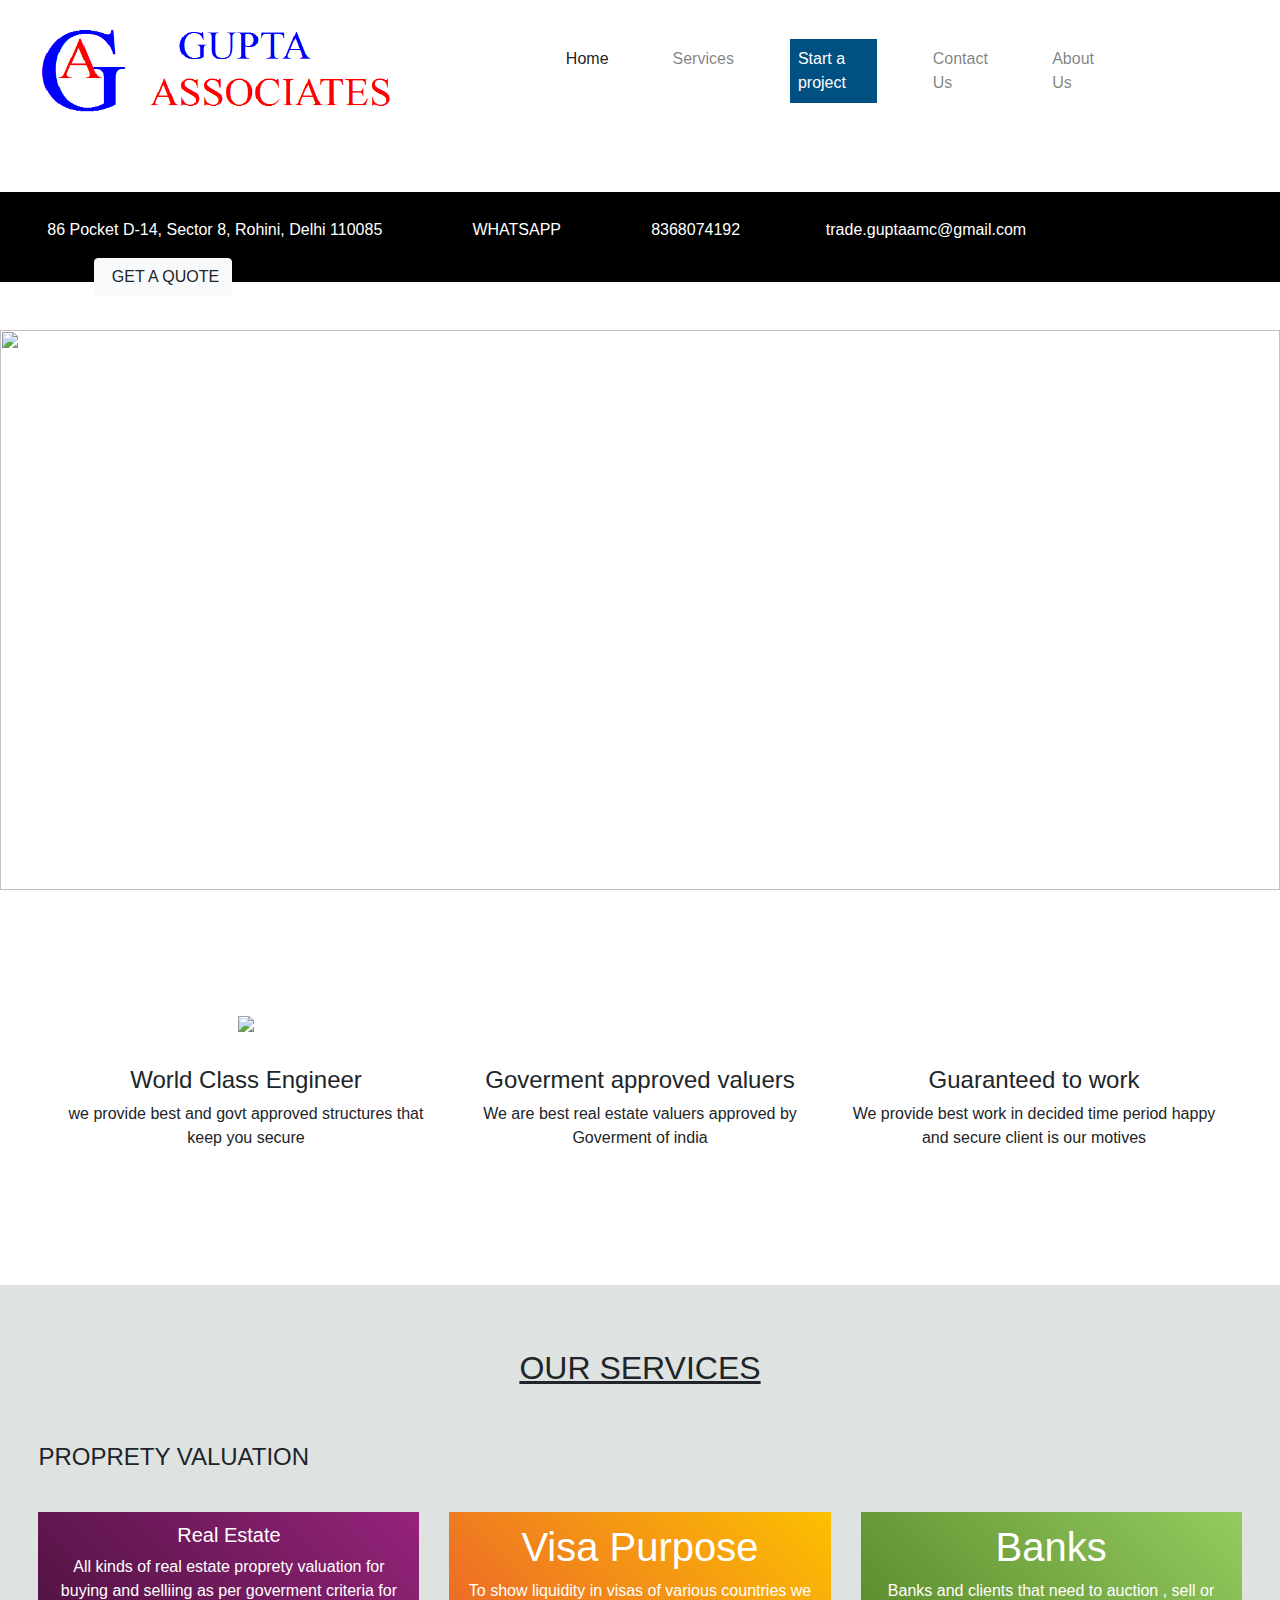
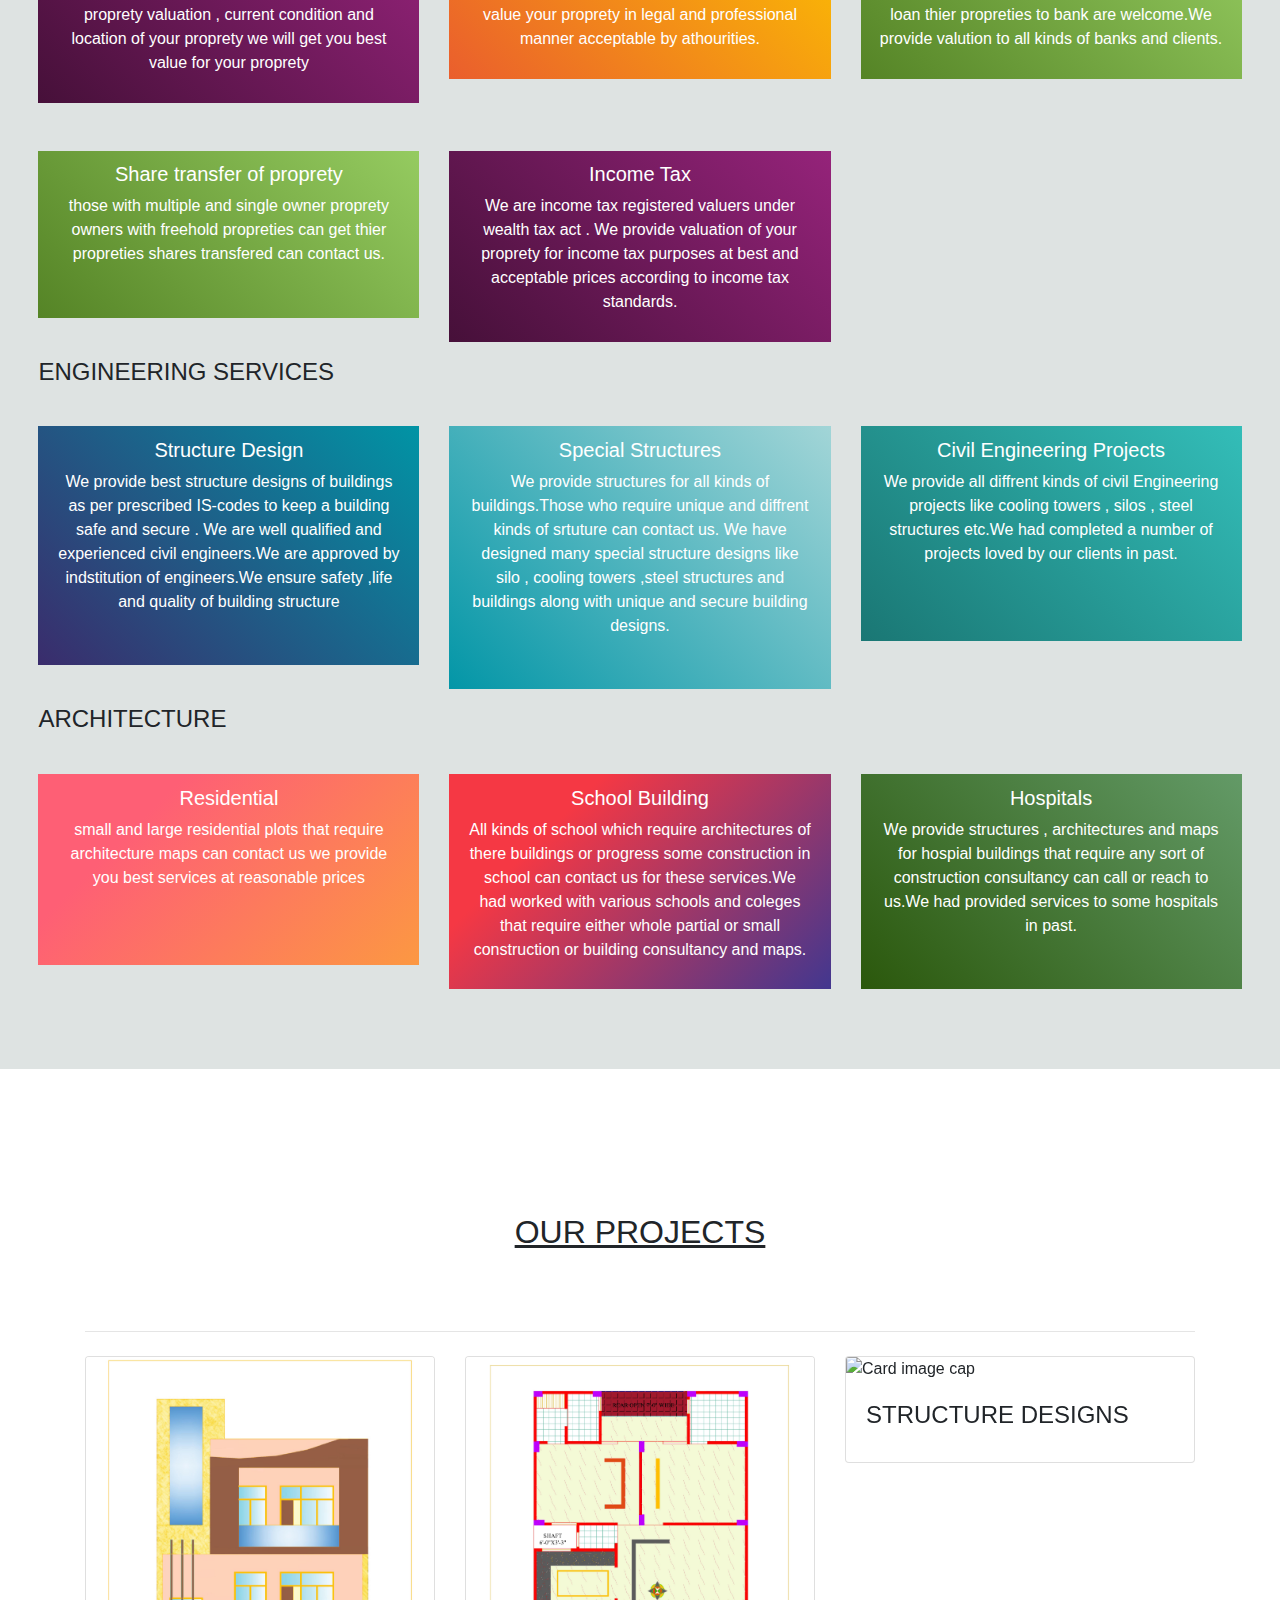
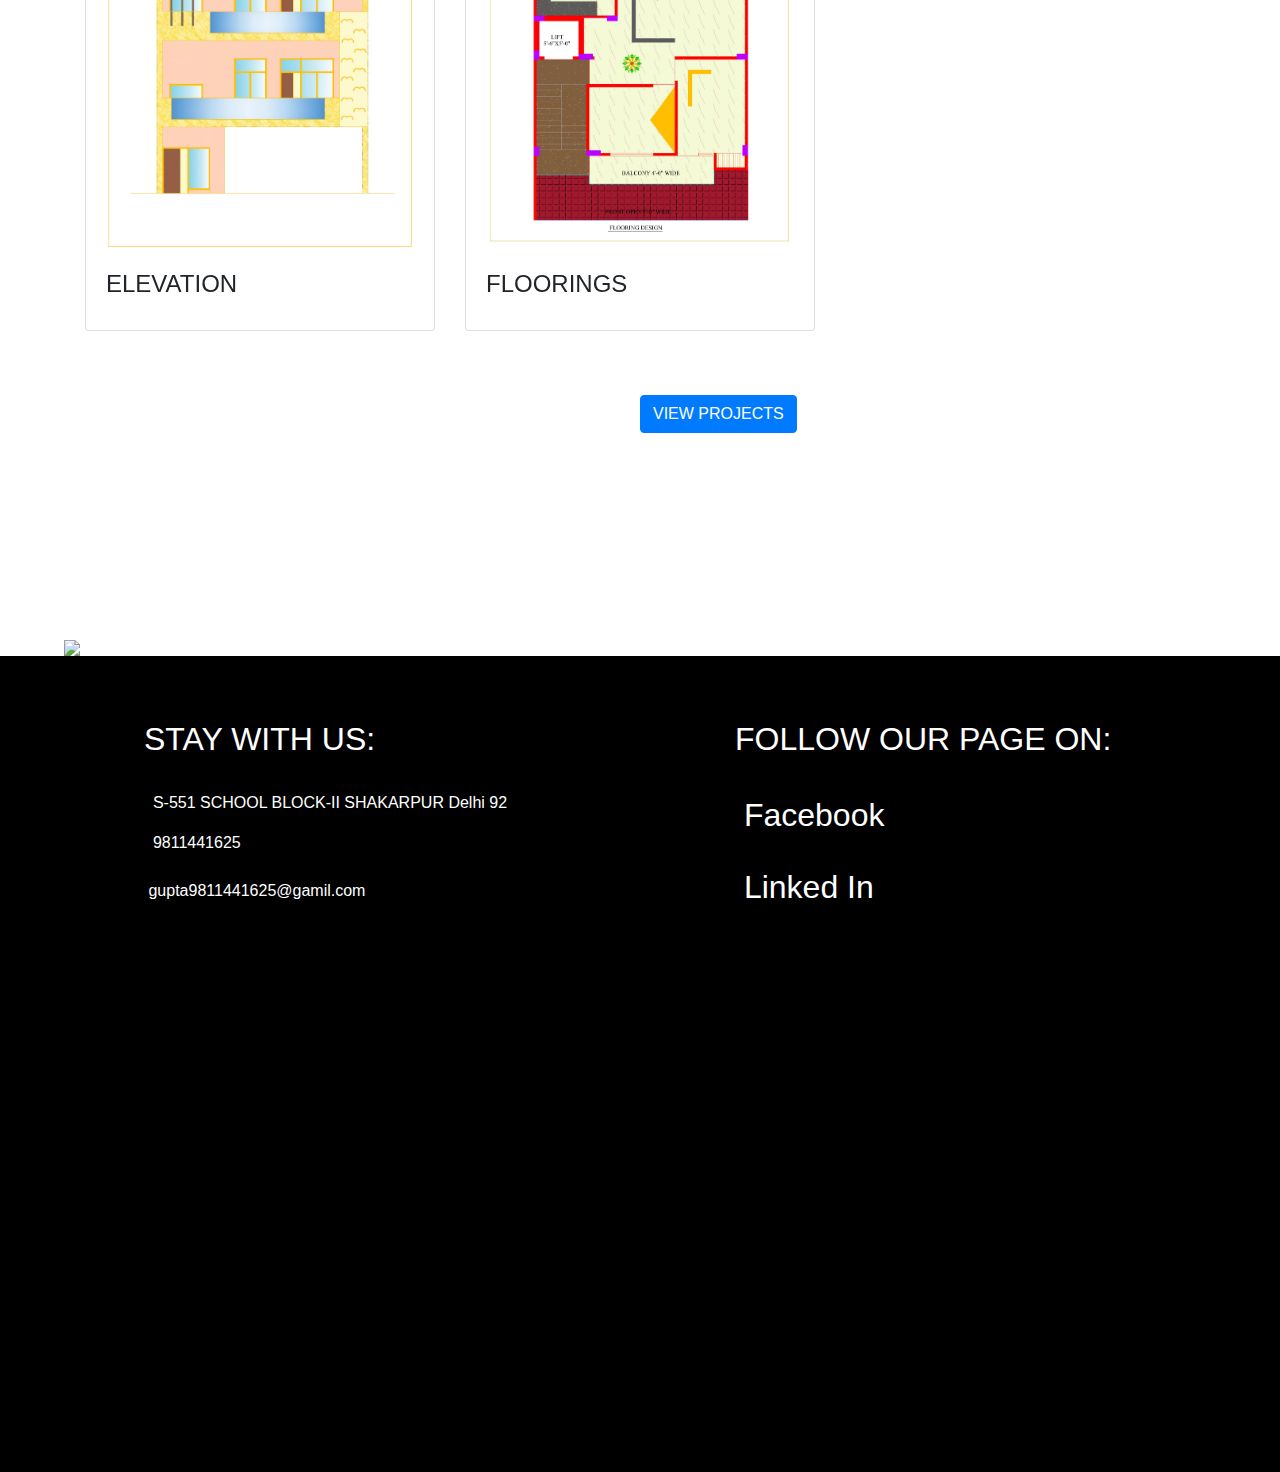
==== index.html @ 9660b0c0 "add files" ====
<!DOCTYPE html>
<html lang="en" dir="ltr">

<head>
  <meta charset="utf-8">
  <meta name="viewport" content="width=device-width, initial-scale=1, shrink-to-fit=no">
  <title>Valuers , Architect and Engineer - Gupta Associates</title>
  <meta name="title" content="PROPERTY VALUER, PROPERTY VALUATION SERVICE, PROPERTY ASSESSMENT, VALUER VALUATION, GOVERNMENT APPROVED VALUER, GOVERNMENT APPROVED PROPERTY VALUER, VALUATION SERVICE, PROPERTY VALUER IN DELHI, VALUATION SERVICE FOR IMMOVABLE PROPERTY, PROPERTY VALUER IN DELHI NCR, PROPERTY VALUER IN DELHI,property valuer for visa purpose, PROPERTY VALUER IN GAZIABAD, PROPERTY VALUER IN NOIDA, HOW TO DO PROPERTY VALUATION, HOW TO EVALUATE PROPERTY, HOW TO GET PROPERTY EVALUATED, HOW TO GET PROPERTY VALUED, HOW TO GET PROPERTY VALUATED PROPERTY VALUER IN NOIDA | HOW TO DO PROPERTY VALUATION | HOW TO EVALUATE PROPERTY | HOW TO GET PROPERTY EVALUATED | HOW TO GET PROPERTY VALUED | HOW TO GET PROPERTY VALUATED | Business valuation | commercial valuations | Company valuation | Home valuation | House appraisal | House valuation | House values | Land valuation | property valuation | REAL STATE APPRAISER | CIVIL ENGINEERS | ARCHITECTES IN DELHI | ARCHITECTS IN GAZIABAD | CIVIL ENGINEER SERVICES | ARCHITECT IN DELHI NCR | CIVIL ENGINEERS IN DELHI" />
  <meta name="description" content="we provide property valuation , architect and engineering for all types of buildings and service to all type of clients | civil engineers in delhi ncr | property valuers in delhi | real estate appraisers in delhi | architects| property valuers in gaziabad">
  <meta name=”robots” content="index, follow">
  <!---bootstrap--->
  <link rel="stylesheet" href="css/guptaasso.css">
  <link rel="stylesheet" href="https://stackpath.bootstrapcdn.com/bootstrap/4.4.1/css/bootstrap.min.css"
    integrity="sha384-Vkoo8x4CGsO3+Hhxv8T/Q5PaXtkKtu6ug5TOeNV6gBiFeWPGFN9MuhOf23Q9Ifjh" crossorigin="anonymous">
  <script defer src="https://use.fontawesome.com/releases/v5.0.7/js/all.js"></script>
</head>

<body>
  <!---navbar --->
  <section>
    <nav class="navbar navbar-expand-lg navbar-light navbar-fixed-top" id="nav-custom">
      <span class="navbar-brand" href="#">
        <img src="images/logos.png" class="logo" alt="gupta associates">&nbsp &nbsp &nbsp &nbsp &nbsp &nbsp&nbsp&nbsp&nbsp
        <button class="navbar-toggler" type="button" data-toggle="collapse" data-target="#navbarNav"
          aria-controls="navbarNav" aria-expanded="false" aria-label="Toggle navigation">
          <span class="navbar-toggler-icon"></span>
        </button>
      </span>
      <div class="collapse navbar-collapse" id="navbarNav">
        <ul class="navbar-nav ml-auto">
          <li class="nav-item active">
            <a class="nav-link" href="#">Home <span class="sr-only">(current)</span></a>
          </li>
          <li class="nav-item">
            <a class="nav-link" href="#services">Services</a>
          </li>
          <li class="nav-item">
            <a class="nav-link" style="background-color:#005082; color:white" href="contact.html">Start a project</a>
          </li>
          <li class="nav-item">
            <a class="nav-link" href="#contact">Contact Us</a>
          </li>
          <li class="nav-item">
            <a class="nav-link" href="#">About Us</a>
          </li>
        </ul>
      </div>
  </section>
  <!---contacter--->
  <section id="fn">
    <div class="ladg">
      <a href="https://www.google.com/maps/dir//%2728.6285274,77.2774813%27">
        <p><i class="fas fa-map-marker-alt fa-2x"></i>&nbsp 86 Pocket D-14, Sector 8, Rohini, Delhi 110085</p>
      </a>
      <a href="https://api.whatsapp.com/send?phone=8368074192&text=">
        <p><i class="fab fa-whatsapp fa-2x"></i>&nbsp WHATSAPP</p>
      </a>
      <a href="tel:8368074192">
        <p><i class="fas fa-phone fa-2x"></i> &nbsp 8368074192</p>
      </a>
      <a href="mailto:trade.guptaamc@gmail.com">
        <p><i class="fas fa-envelope fa-2x"></i> &nbsptrade.guptaamc@gmail.com</p>
      </a>
      <a href="contact.html">
        <p><span class="fnget"><button class="btn btn-light" type="button"><i class="fab fa-telegram-plane fa-2x"></i>
              &nbspGET A QUOTE</button></span></p>
      </a>
    </div>
  </section>
  <!---title-slider--->
  <section class="sliding">
    <div id="carouselExampleIndicators" class="carousel slide" data-ride="carousel">
      <ol class="carousel-indicators">
        <li data-target="#carouselExampleIndicators" data-slide-to="0" class="active"></li>
        <li data-target="#carouselExampleIndicators" data-slide-to="1"></li>
        <li data-target="#carouselExampleIndicators" data-slide-to="2"></li>
      </ol>
      <div class="carousel-inner">
        <div class="carousel-item active">
          <img src="https://wallpapercave.com/wp/wp2003540.jpg" class="slide-img" alt="">
        </div>
        <div class="carousel-item">
          <img src="https://wallpapercave.com/wp/wp2003543.jpg" class="slide-img" alt="">
        </div>
        <div class="carousel-item">
          <img
            src="https://images.pexels.com/photos/323780/pexels-photo-323780.jpeg?auto=compress&cs=tinysrgb&dpr=2&h=650&w=940"
            class="slide-img" alt="">
        </div>
      </div>
      <a class="carousel-control-prev" href="#carouselExampleIndicators" role="button" data-slide="prev">
        <span class="carousel-control-prev-icon" aria-hidden="true"></span>
        <span class="sr-only">Previous</span>
      </a>
      <a class="carousel-control-next" href="#carouselExampleIndicators" role="button" data-slide="next">
        <span class="carousel-control-next-icon" aria-hidden="true"></span>
        <span class="sr-only">Next</span>
      </a>
    </div>
  </section>
  <!---fetures--->
  <section id="features">
    <div class="row">
      <div class="col-lg-4 col-sm-12  feature-box ">
        <h4><img
            src="https://cdn0.iconfinder.com/data/icons/construction-and-maintenance-3/50/Engineer-41-128.png" /><br /><br />World
          Class Engineer</h4>
        <p>we provide best and govt approved structures that keep you secure</p>
      </div>
      <div class="col-lg-4 col-sm-12 feature-box">
        <h4><i class="far fa-sticky-note fa-5x"></i><br /><br />Goverment approved valuers</h4>
        <p>We are best real estate valuers approved by Goverment of india</p>
      </div>
      <div class="col-lg-4 col-sm-12 feature-box">
        <h4><span class="icon fas fa-bullseye fa-5x"></span><br /><br />Guaranteed to work</h4>
        <p>We provide best work in decided time period happy and secure client is our motives</p>
      </div>
    </div>
  </section>
  <!---services--->
  <section id="services">
    <a name="services"><u>
        <h2>OUR SERVICES</h2>
      </u><br><br></a>
    <h4 style="text-align:left;">PROPRETY VALUATION</h4>
    <div class="row">
      <div class="col-lg-4 col-md-6 col-sm-12">
        <div class="rc" style="background-image: linear-gradient(45deg, #461039 0%, #95237a 100%);">
          <h5>Real Estate</h5>
          <p>
            All kinds of real estate proprety valuation for buying and selliing as per goverment criteria for proprety
            valuation , current condition and location of your proprety we will get you best value for your proprety
          </p>
        </div>
      </div>
      <div class="col-lg-4 col-md-6 col-sm-12">
        <div class="rc" style="background-image: linear-gradient(45deg, #ea5e2d 0%, #fcc001 100%);">
          <h1>Visa Purpose</h1>
          <p>
            To show liquidity in visas of various countries we value your proprety in legal and professional manner
            acceptable by athourities.
          </p>
        </div>
      </div>
      <div class="col-lg-4 col-md-6 col-sm-12">
        <div class="rc" style="background-image: linear-gradient(45deg, #558426 0%,#95cb60 100%);">
          <h1>Banks</h1>
          <p>
            Banks and clients that need to auction , sell or loan thier propreties to bank are welcome.We provide
            valution to all kinds of banks and clients.
          </p>
        </div>
      </div>
      <div class="col-lg-4 col-md-6 col-sm-12">
        <div class="rc" style="background-image: linear-gradient(45deg, #558426 0%,#95cb60 100%);">
          <h5>Share transfer of proprety</h5>
          <p>
            those with multiple and single owner proprety owners with freehold propreties can get thier propreties
            shares transfered can contact us.<br /><br />
          </p>
        </div>
      </div>
      <div class="col-lg-4 col-md-6 col-sm-12">
        <div class="rc" style="background-image: linear-gradient(45deg, #461039 0%, #95237a 100%);">
          <h5>Income Tax</h5>
          <p>
            We are income tax registered valuers under wealth tax act . We provide valuation of your proprety for income
            tax purposes at best and acceptable prices according to income tax standards.
          </p>
        </div>
      </div>
    </div>
    <h4 style="text-align:left;">ENGINEERING SERVICES</h4>
    <div class="row">
      <div class="col-lg-4 col-md-6 col-sm-12">
        <div class="rc" style="background-image: linear-gradient(45deg, #3a2c6c 0%,#0194a5 100%);">
          <h5>Structure Design</h5>
          <p>
            We provide best structure designs of buildings as per prescribed IS-codes to keep a building safe and secure
            . We are well qualified and experienced civil engineers.We are approved by indstitution of engineers.We
            ensure safety ,life and quality of building structure<br /><br>
          </p>
        </div>
      </div>
      <div class="col-lg-4 col-md-6 col-sm-12">
        <div class="rc" style="background-image: linear-gradient(45deg, #0396a7 0%,#a2d5d7 100%);">
          <h5>Special Structures</h5>
          <p>
            We provide structures for all kinds of buildings.Those who require unique and diffrent kinds of srtuture can
            contact us. We have designed many special structure designs like silo , cooling towers ,steel structures and
            buildings along with unique and secure building designs.<br /><br />
          </p>
        </div>
      </div>
      <div class="col-lg-4 col-md-6 col-sm-12">
        <div class="rc" style="background-image: linear-gradient(45deg, #1a7774 0%,#33bdb8 100%);">
          <h5> Civil Engineering Projects</h5>
          <p>
            We provide all diffrent kinds of civil Engineering projects like cooling towers , silos , steel structures
            etc.We had completed a number of projects loved by our clients in past.<br /><br /><br />
          </p>
        </div>
      </div>
    </div>
    <h4 style="text-align:left;">ARCHITECTURE</h4>
    <div class="row ser">
      <div class="col-lg-4 col-md-6 col-sm-12">
        <div class="rc" style="background-image: linear-gradient(315deg, #fc9842 0%, #fe5f75 74%);">
          <h5>Residential</h5>
          <p>
            small and large residential plots that require architecture maps can contact us we provide you best services
            at reasonable prices<br /><br /><br>
          </p>
        </div>
      </div>
      <div class="col-lg-4 col-md-6 col-sm-12">
        <div class="rc" style="background-image: linear-gradient(315deg, #42378f 0%, #f53844 74%);">
          <h5>School Building</h5>
          <p>
            All kinds of school which require architectures of there buildings or progress some construction in school
            can contact us for these services.We had worked with various schools and coleges that require either whole
            partial or small construction or building consultancy and maps.
          </p>
        </div>
      </div>
      <div class="col-lg-4 col-md-6 col-sm-12">
        <div class="rc" style="background-image: linear-gradient(45deg, #2b580c 0% , #639a67 100%);">
          <h5>Hospitals</h5>
          <p>We provide structures , architectures and maps for hospial buildings that require any sort of construction
            consultancy can call or reach to us.We had provided services to some hospitals in past.</p><br />
        </div>
      </div>
    </div>
  </section>
  <!---projects--->
  <section id="project">
    <u>
      <h2 style="text-align:center">OUR PROJECTS</h2>
    </u><br /><br />
    <div class="container my-4">
      <hr class="my-4">

      <!--Carousel Wrapper-->
      <div id="multi-item-example" class="carousel slide carousel-multi-item" data-ride="carousel">
        <div class="carousel-inner" role="listbox">
          <div class="controls" style="text-align:center">
            <a class="btn-floating" href="#multi-item-example" data-slide="prev"><i
                class="fa fa-chevron-left fa-3x"></i></a>
            <a class="btn-floating" href="#multi-item-example" data-slide="next"><i
                class="fa fa-chevron-right fa-3x"></i></a>
          </div>
          <!--First slide-->
          <div class="carousel-item active">

            <div class="row">

              <div class="col-md-4 ">
                <div class="card mb-2">
                  <a href="images/elevation/fr-elevation-1.jpg" target="_blank"><img class="card-img-top"
                    src="images\elevation\fr-elevation-1.jpg"
                    alt="Card image cap"></a>
                  <div class="card-body">
                    <h4 class="card-title">ELEVATION</h4>
                  </div>
                </div>
              </div>

              <div class="col-md-4 clearfix d-none d-md-block">
                <div class="card mb-2">
                  <a href="images/floorings/flooring-10.jpg" target="_blank"><img class="card-img-top"
                    src="images/floorings/flooring-10.jpg"
                    alt="Card image cap"></a>
                  <div class="card-body">
                    <h4 class="card-title">FLOORINGS</h4>
                  </div>
                </div>
              </div>

              <div class="col-md-4 clearfix d-none d-md-block">
                <div class="card mb-2">
                  <img class="card-img-top"
                    src="https://mdbootstrap.com/img/Photos/Horizontal/Nature/4-col/img%20(18).jpg"
                    alt="Card image cap">
                  <div class="card-body">
                    <h4 class="card-title">STRUCTURE DESIGNS</h4>
                  </div>
                </div>
              </div>

              
            </div>

          </div>
          <!--/.First slide-->

          <!--Second slide-->
          <div class="carousel-item">

            <div class="row">
              <div class="col-md-4">
                <div class="card mb-2">
                  <a href="images\school\SCHOOL DWG.jpg" target="_blank"><img class="card-img-top"
                    src="images\school\SCHOOL DWG.jpg" alt="Card image cap"></a>
                  <div class="card-body">
                    <h4 class="card-title">SCHOOL</h4>
                  </div>
                </div>
              </div>

              <div class="col-md-4 clearfix d-none d-md-block">
                <div class="card mb-2">
                  <a href="images\hospital\G.F PLAN HOSP.jpg" target="_blank"><img class="card-img-top"
                    src="images\hospital\G.F PLAN HOSP.jpg" alt="Card image cap"></a>
                  <div class="card-body">
                    <h4 class="card-title">HOSPITAL</h4>
                  </div>
                </div>
              </div>

              <div class="col-md-4 clearfix d-none d-md-block">
                <div class="card mb-2">
                  <a href="images\commercial\F.F COM.jpg" target="_blank"><img class="card-img-top"
                    src="images\commercial\F.F COM.jpg" alt="Card image cap"></a>
                  <div class="card-body">
                    <h4 class="card-title">COMMERCIAL BUILDING</h4>
                  </div>
                </div>
              </div>
            </div>

          </div>
          <!--/.Second slide-->

          <!--Third slide-->
          <div class="carousel-item">

            <div class="row">

              <div class="col-md-4">
                <div class="card mb-2">
                  <a href="images\group-housing\GROUP HOUSING BLOCKS COLOUR.jpg" target="_blank"><img class="card-img-top"
                    src="images\group-housing\GROUP HOUSING BLOCKS COLOUR.jpg" alt="Card image cap"></a>
                  <div class="card-body">
                    <h4 class="card-title">GROUP HOUSING</h4>
                  </div>
                </div>
              </div>

              <div class="col-md-4 clearfix d-none d-md-block">
                <div class="card mb-2">
                  <a href="images/acp/acp-2.jpg" target="_blank"><img class="card-img-top"
                    src="images\acp\acp-2.jpg" alt="Card image cap"></a>
                  <div class="card-body">
                    <h4 class="card-title">ACP STRUCTURES</h4>
                  </div>
                </div>
              </div>

              <div class="col-md-4 clearfix d-none d-md-block">
                <div class="card mb-2">
                  <a href="images\POP Model\0001.jpg" target="_blank"><img class="card-img-top"
                    src="images\POP Model\0001.jpg" alt="Card image cap"></a>
                  <div class="card-body">
                    <h4 class="card-title">POP MODELS</h4>
                  </div>
                </div>
              </div>

            </div>

          </div>
          <!--/.Third slide-->

          <!--fourth slide-->
          <div class="carousel-item">

            <div class="row">
              <div class="col-md-4 clearfix ">
                <div class="card mb-2">
                  <a href="images\3dmodel\0001.jpg" target="_blank"><img class="card-img-top"
                    src="images\3dmodel\0001.jpg" alt="Card image cap"></a>
                  <div class="card-body">
                    <h4 class="card-title">3D Model</h4>
                  </div>
                </div>
              </div>

              <div class="col-md-4">
                <div class="card mb-2 clearfix d-none d-md-block">
                  <a href="images\silo.jpg" target="_blank"><img class="card-img-top"
                    src="images\silo.jpg" alt="Card image cap"></a>
                  <div class="card-body">
                    <h4 class="card-title">SILO</h4>
                  </div>
                </div>
              </div>

              <div class="col-md-4 clearfix d-none d-md-block">
                <div class="card mb-2">
                  <a href="images/almirah/ad-1.jpg" target="_blank"><img class="card-img-top"
                    src="images/almirah/ad-1.jpg" alt="Card image cap"></a>
                  <div class="card-body">
                    <h4 class="card-title">ALMIRAH DESIGN</h4>
                  </div>
                </div>
              </div>
            </div>

          </div>
          <!--/.fourth slide-->
        </div>
        <!--/.Slides-->

      </div>
      <!--/.Carousel Wrapper-->
     <centere><a href="/project.html" class="btn btn-primary" style="color: white;margin:5% 0;position: relative;left:50%">VIEW PROJECTS</a></centere> 

    </div>

  </section>
  <!---testimonials--->
  <!---contact-and-footer--->
 
  <section id="contact">
    <img src="http://valuer.co.in/wp-content/uploads/2015/02/footer-building-1.png" style="position:absolute;bottom:100%;width:90%;">
    <a name="contact"></a>
    <div class="row">
      <img src="" alt="">
      <div class="col-lg-6">
        <div class="c1">
          <h2>STAY WITH US:</h2><br />
          <p><i class="fas fa-map-marker-alt" style="color:#00bcd4"></i>&nbsp S-551 SCHOOL BLOCK-II SHAKARPUR Delhi 92
          </p>
          <a href="tel:9811441625"><i class="fas fa-phone" style="color:#00bcd4"></i> &nbsp 9811441625<br /><br /></a>
          <a href="mailto:gupta9811441625@gamil.com"><i class="fas fa-envelope" style="color:#00bcd4"></i>
            &nbspgupta9811441625@gamil.com<br /><br /></a>
          <a><iframe src="https://www.google.com/maps/embed?pb=!1m18!1m12!1m3!1d14003.2357210842!2d77.29797765!3d28.665439199999998!2m3!1f0!2f0!3f0!3m2!1i1024!2i768!4f13.1!3m3!1m2!1s0x390cfb8229ceaf71%3A0x35f52ec0b0901eff!2sGupta%20Associates%20govt.%20Approved%20valuers%20Delhi%20ncr!5e0!3m2!1sen!2sin!4v1623594755909!5m2!1sen!2sin" width="80%" height="450" style="border:0;" allowfullscreen=""></iframe></a><br /><br />
        </div>
      </div>
      <div class="col-lg-6">
        <div class="c2">
          <h2>FOLLOW OUR PAGE ON:</h2><br />
          <a href="#"><i class="fab fa-facebook-square fa-2x" style="color:#005082"></i> &nbspFacebook</a><br /><br />
          <a href="#"><i class="fab fa-linkedin-in fa-2x" style="color:#005082"></i> &nbspLinked In</a><br /><br />
        </div>
      </div>
    </div>
  </section>
  <!---bootstrapscript--->
  <script type="text/javascript" src="index.js"></script>
  <script src="https://code.jquery.com/jquery-3.4.1.slim.min.js"
    integrity="sha384-J6qa4849blE2+poT4WnyKhv5vZF5SrPo0iEjwBvKU7imGFAV0wwj1yYfoRSJoZ+n"
    crossorigin="anonymous"></script>
  <script src="https://cdn.jsdelivr.net/npm/popper.js@1.16.0/dist/umd/popper.min.js"
    integrity="sha384-Q6E9RHvbIyZFJoft+2mJbHaEWldlvI9IOYy5n3zV9zzTtmI3UksdQRVvoxMfooAo"
    crossorigin="anonymous"></script>
  <script src="https://stackpath.bootstrapcdn.com/bootstrap/4.4.1/js/bootstrap.min.js"
    integrity="sha384-wfSDF2E50Y2D1uUdj0O3uMBJnjuUD4Ih7YwaYd1iqfktj0Uod8GCExl3Og8ifwB6"
    crossorigin="anonymous"></script>

</body>

</html>
---- css/guptaasso.css ----
body{
  overflow-x: hidden;
  margin: 0;
}
ul{
  position: relative;
  right:7rem;
}
li{
  margin-left: 1.5rem;
  margin-right: 1.5rem;
}
#nav-custom{
  position: fixed;
  width:100%;
  padding: 1% 3%;
  z-index:2;
  background-color: white;
}
.logo{
  height:60%;
  width:60%;
}

#fn{
  background-color: black;
  padding-top: 2%;
  position: relative;
  top:12rem;
}
#fn a{
  text-decoration: none;
  color:white;
}
.fnget{
   position:relative;
   left:3.5rem;
}
.ladg{
  color:white;
  height:4rem;
  width:100%;
}
.ladg p{
  margin-left: 3%;
  margin-right: 3%;
  display:inline-block;
}

.sliding{
  position:relative;
  top:15rem;
}
.slide-img{
  height: 35rem;
  width:100%;
}

#features{
  position:relative;
  top:20rem;
  padding: 3% 5%;
  text-align: center;
}

#services{
  background-color:#dee3e2;
  position: relative;
  top:25rem;
  text-align: center;
  padding: 5% 3%;
}
.rc{
  box-sizing: border-box;
  padding:3% 5%;
  text-align: center;
  color:white;
  margin-top: 2rem;
  margin-bottom: 1rem;
  margin-left: 0%;
  margin-right:0%;
}

#project{
  background-color: white;
  position: relative;
  top:30rem;
  padding:5%;
}

#contact{
  position: relative;
  top:35rem;
  background-color: black;
  color:white;
  padding: 5%;
}
.c1{
  position: relative;
  left:5rem;
}
.c1 a{
  color:white;
}
.c1 img{
  height:60%;
  width:80%;
}
.c2{
  position: relative;
  left: 5rem;
}
.c2 a{
  color:white;
  font-size: 2rem;
}
.c2 a:hover{
  text-decoration: none;
}

@media (max-width:1000px) {
  .ladg{
    height:auto;
  }
  #nav-custom{
      padding-top: 0;
      padding-bottom: 0;
  }
  .logo{
    height: 50%;
    width:50%;
  }
}

@media (max-width:680px)
{
  ul{
    position: relative;
    right:0;
  }
  .navbar{
    display: flex;
    white-space: nowrap;
  }
  .logo{
    height:40%;
    width: 60%;
  }
  #fn{
    font-size: 80%;
    top:9rem;
  }
  .sliding{
    top:12rem;
  }
  .fnget button{
    height:80%;
    font-size: 80%;
    position:relative;
    left:0;
  }
  .ml-auto{
    position: relative;
    left:0;
  }
  .slide-img{
    height:80%;
  }
  .c1, .c2{
    left:0;
    margin-left: 1rem;
  }
  .c1 h2{
    font-size: 100%;
  }
  .c2 h2{
    font-size: 100%;
  }

}
.modal-body img{
  width:100%;
}
.myimage{
  height:"5px";
}
/* ///////////////////////////////contact////////////////////////////////////////// */
.cont-f{
  position:relative;
  top:10rem;
  margin-left:3rem;
  width:40rem;
  height:52rem;
}
.cont-c{
  position:relative;
  top:12rem;
  margin-left:2rem;
  line-height: 1.5;
}
.map{
  height:50%;
  width:50%;
}
@media (max-width:680px){
  .cont-f{
    position:relative;
    top:8rem;
    margin-left:0;
    height:53rem
  }
}




.MultiCarousel { float: left; overflow: hidden; padding: 15px; width: 100%; position:relative; }
    .MultiCarousel .MultiCarousel-inner { transition: 1s ease all; float: left; }
        .MultiCarousel .MultiCarousel-inner .item { float: left;}
        .MultiCarousel .MultiCarousel-inner .item > div { text-align: center; padding:10px; margin:10px; background:#f1f1f1; color:#666;}
    .MultiCarousel .leftLst, .MultiCarousel .rightLst { position:absolute; border-radius:50%;top:calc(50% - 20px); }
    .MultiCarousel .leftLst { left:0; }
    .MultiCarousel .rightLst { right:0; }
    
        .MultiCarousel .leftLst.over, .MultiCarousel .rightLst.over { pointer-events: none; background:#ccc; }


.myform {
  position: relative;
  top:150px;
  line-height: 200%;
  width:80%;
  padding:10px;
}

.myform input {
  width:100%;
}
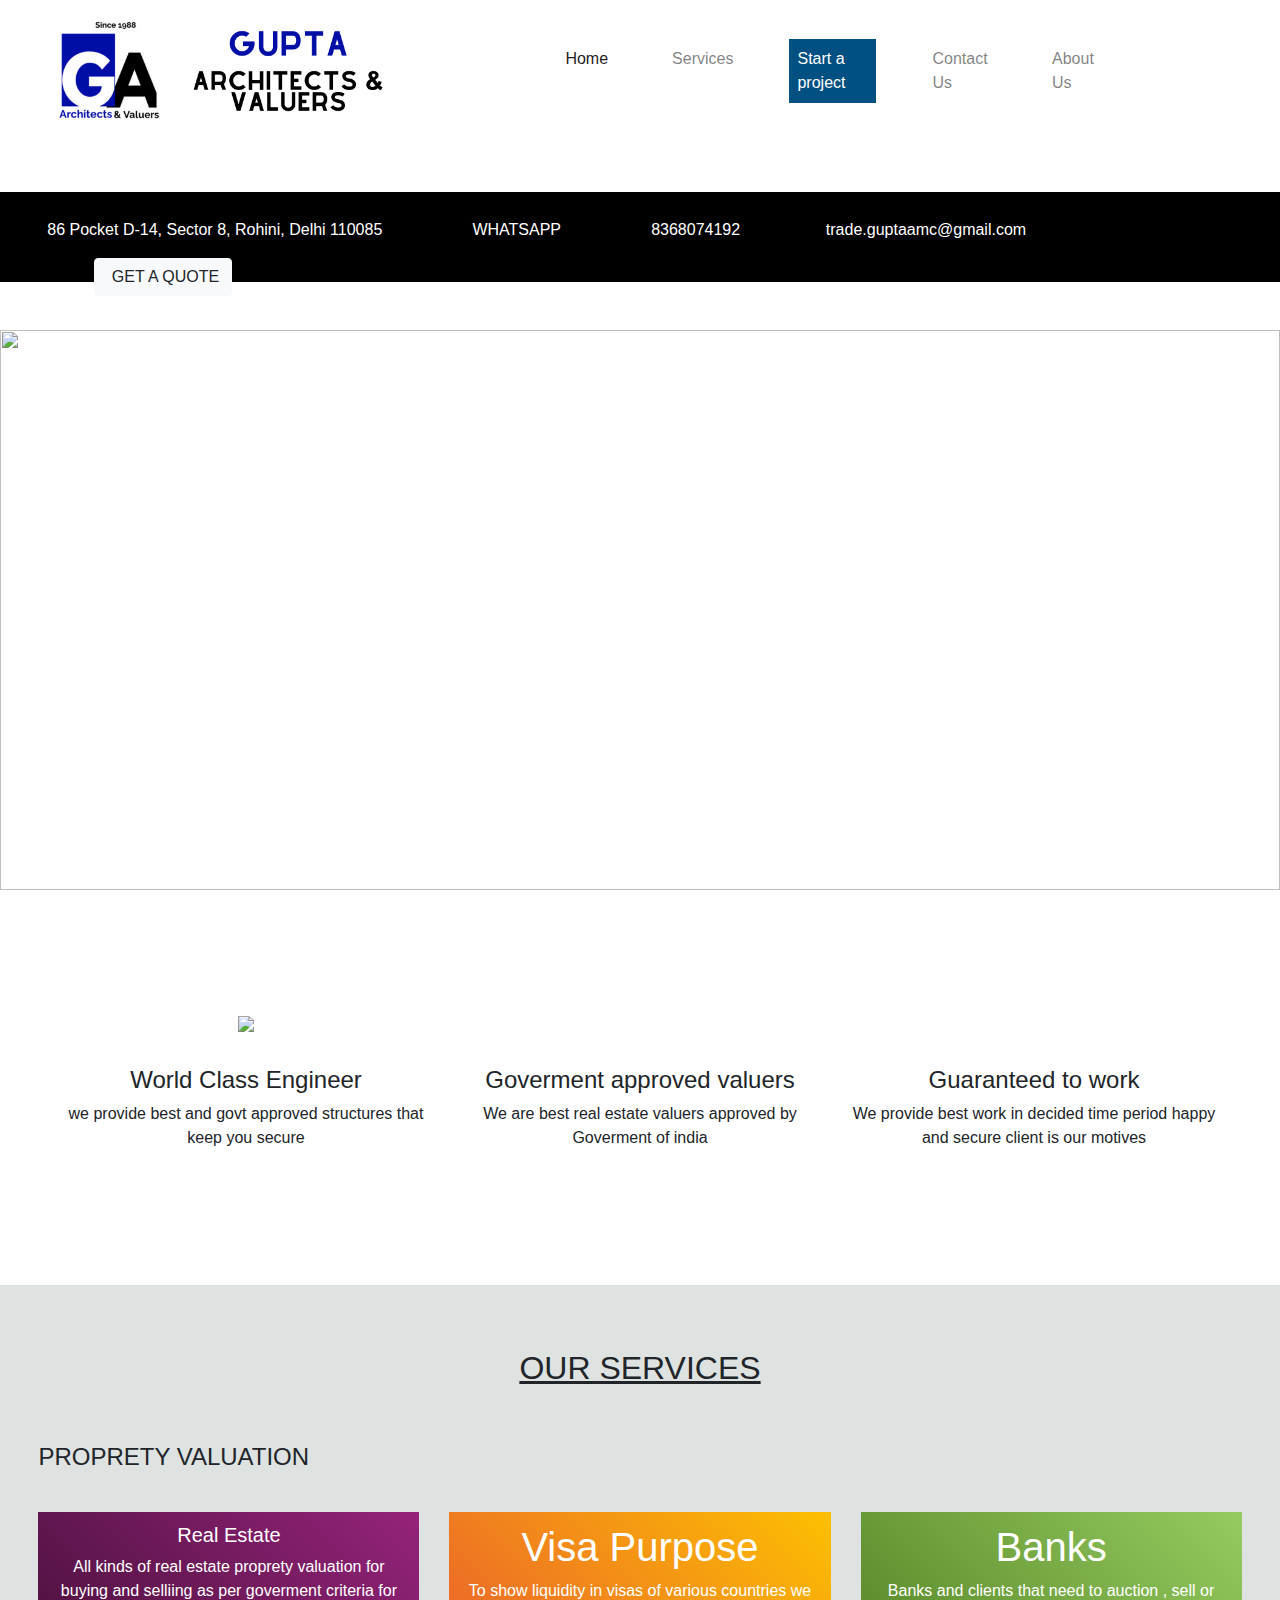
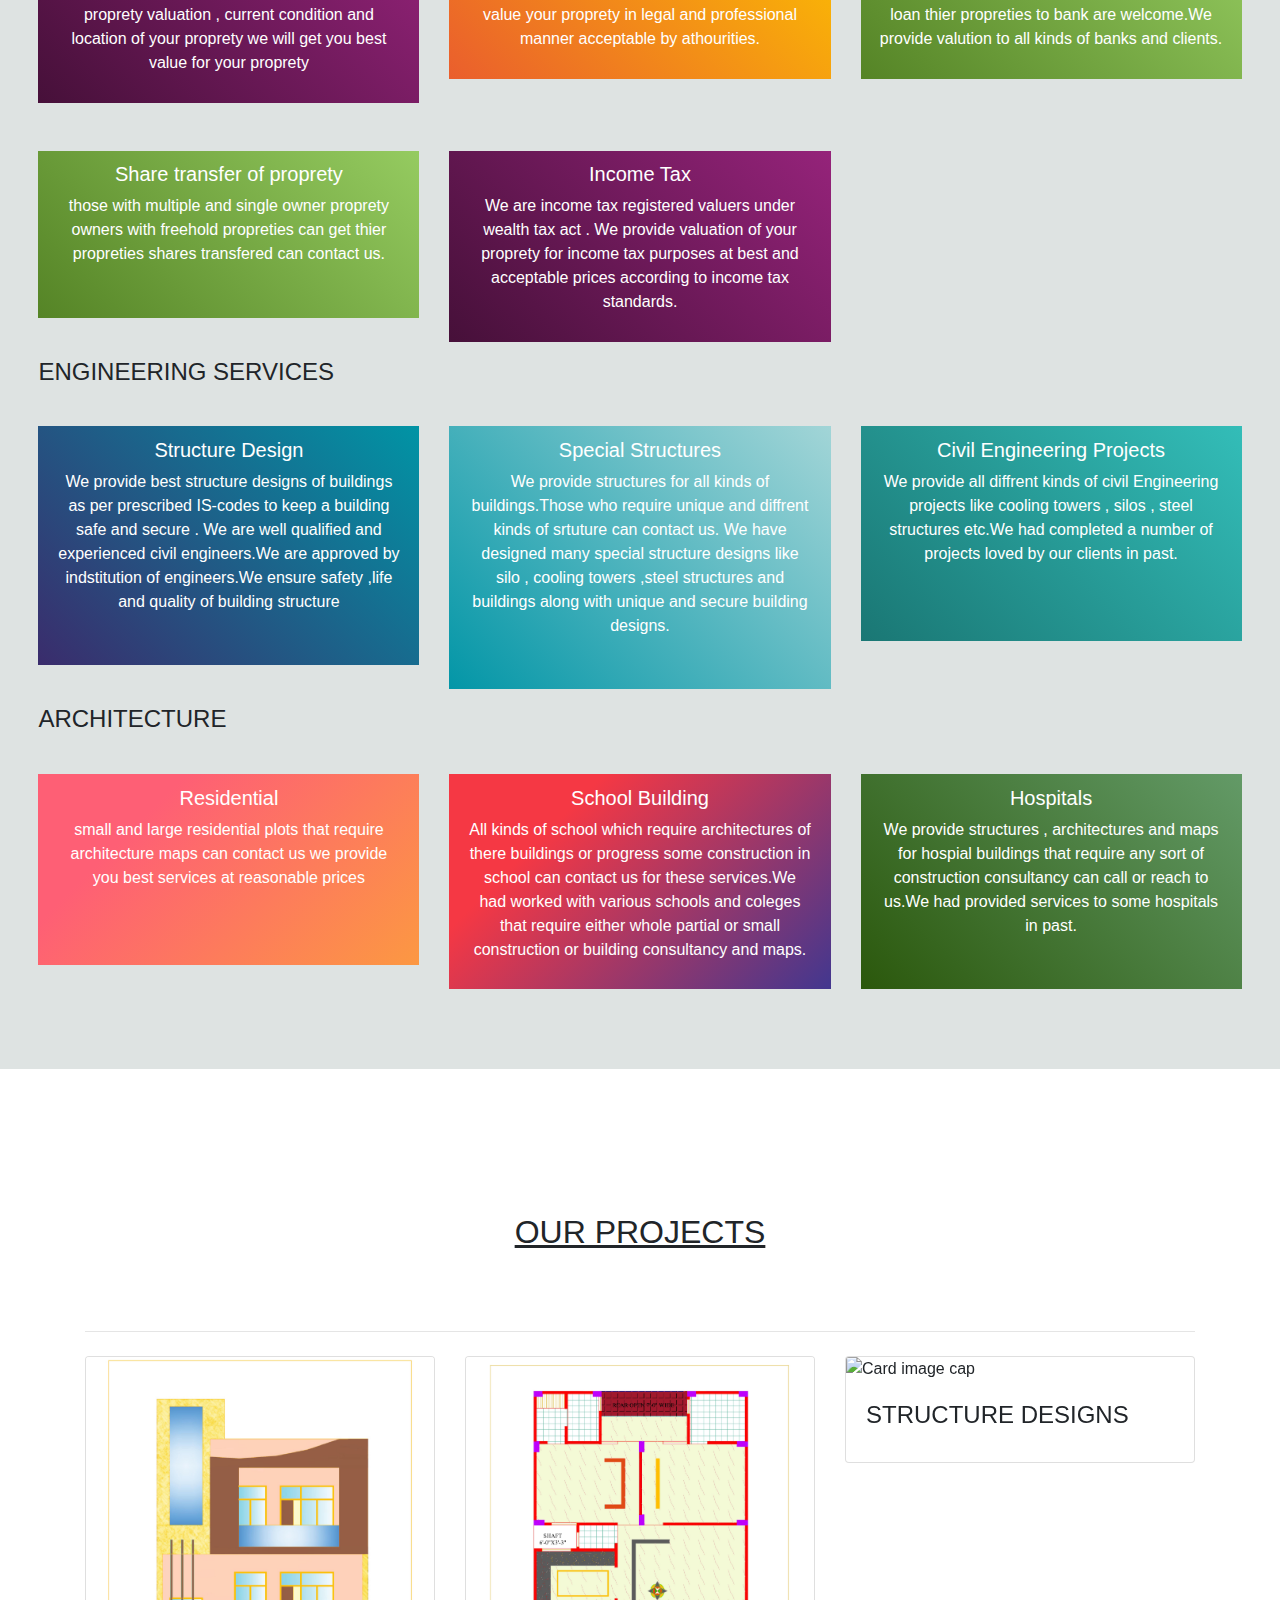
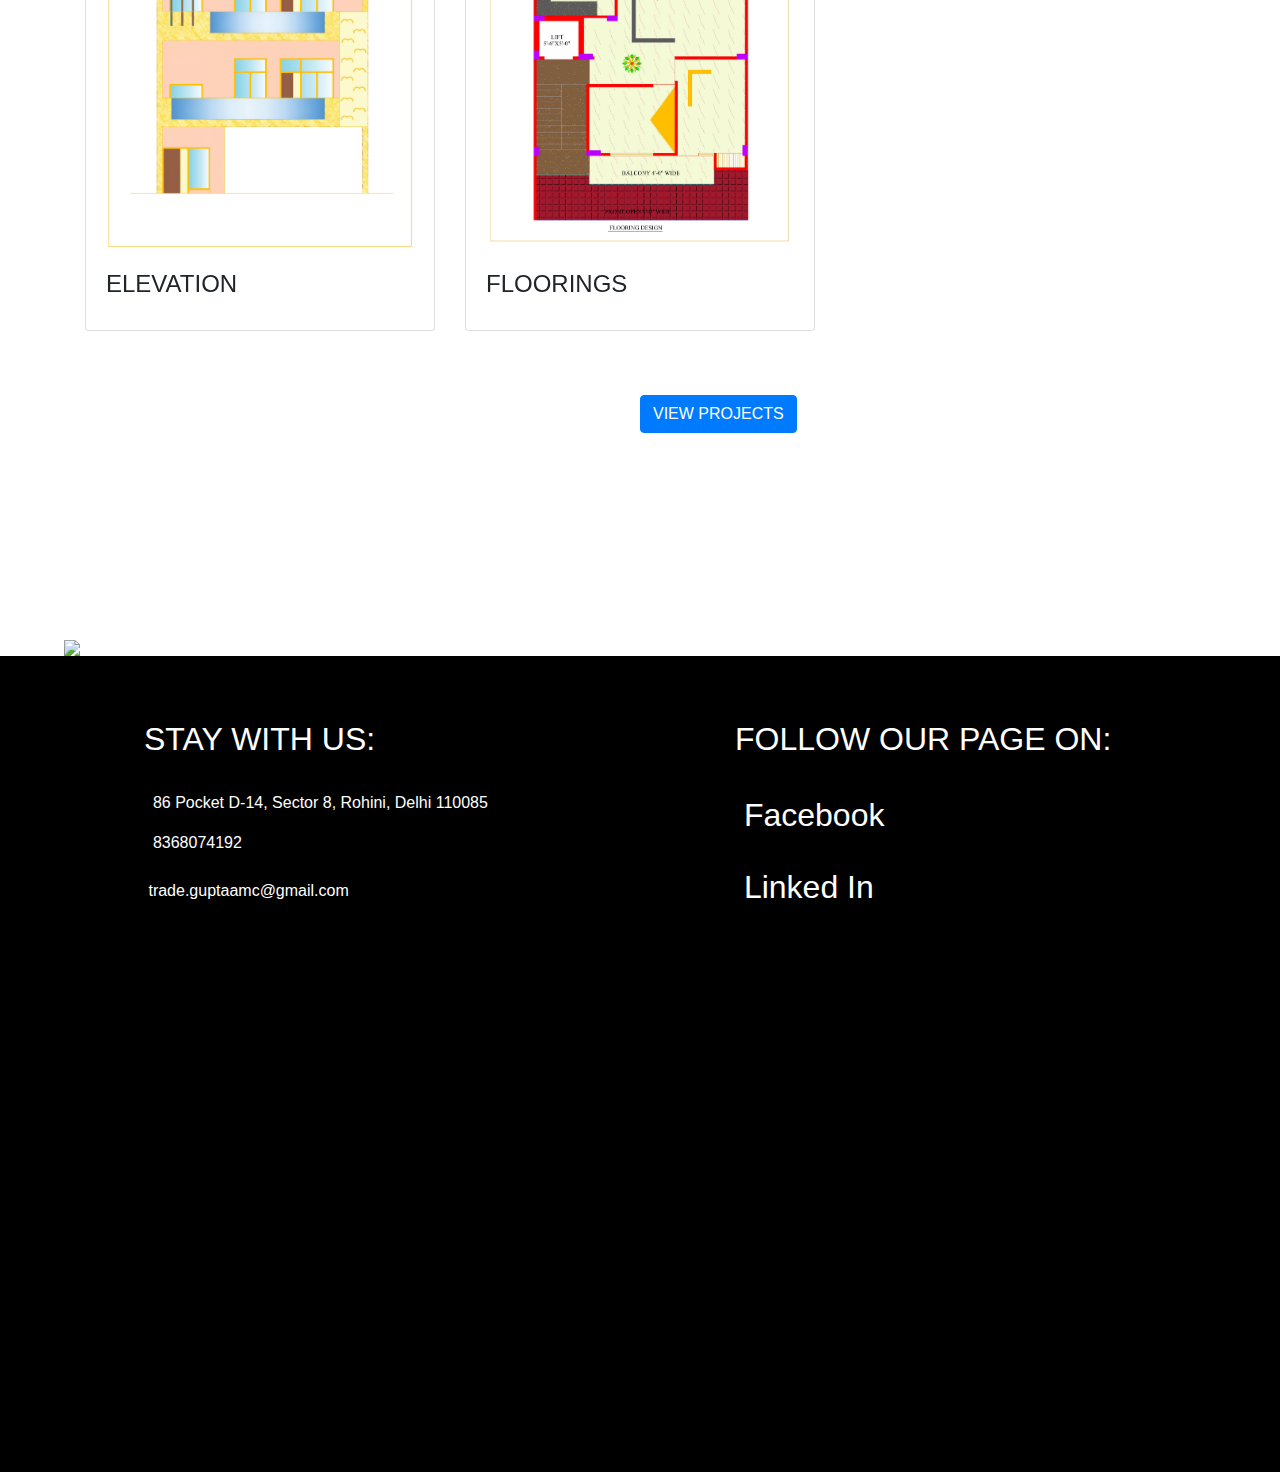
==== commit b92bd958: "add chnges" ====
--- a/index.html
+++ b/index.html
@@ -4,7 +4,7 @@
 <head>
   <meta charset="utf-8">
   <meta name="viewport" content="width=device-width, initial-scale=1, shrink-to-fit=no">
-  <title>Valuers , Architect and Engineer - Gupta Associates</title>
+  <title>Valuers , Architect and Engineer - Gupta Architects and Valuers</title>
   <meta name="title" content="PROPERTY VALUER, PROPERTY VALUATION SERVICE, PROPERTY ASSESSMENT, VALUER VALUATION, GOVERNMENT APPROVED VALUER, GOVERNMENT APPROVED PROPERTY VALUER, VALUATION SERVICE, PROPERTY VALUER IN DELHI, VALUATION SERVICE FOR IMMOVABLE PROPERTY, PROPERTY VALUER IN DELHI NCR, PROPERTY VALUER IN DELHI,property valuer for visa purpose, PROPERTY VALUER IN GAZIABAD, PROPERTY VALUER IN NOIDA, HOW TO DO PROPERTY VALUATION, HOW TO EVALUATE PROPERTY, HOW TO GET PROPERTY EVALUATED, HOW TO GET PROPERTY VALUED, HOW TO GET PROPERTY VALUATED PROPERTY VALUER IN NOIDA | HOW TO DO PROPERTY VALUATION | HOW TO EVALUATE PROPERTY | HOW TO GET PROPERTY EVALUATED | HOW TO GET PROPERTY VALUED | HOW TO GET PROPERTY VALUATED | Business valuation | commercial valuations | Company valuation | Home valuation | House appraisal | House valuation | House values | Land valuation | property valuation | REAL STATE APPRAISER | CIVIL ENGINEERS | ARCHITECTES IN DELHI | ARCHITECTS IN GAZIABAD | CIVIL ENGINEER SERVICES | ARCHITECT IN DELHI NCR | CIVIL ENGINEERS IN DELHI" />
   <meta name="description" content="we provide property valuation , architect and engineering for all types of buildings and service to all type of clients | civil engineers in delhi ncr | property valuers in delhi | real estate appraisers in delhi | architects| property valuers in gaziabad">
   <meta name=”robots” content="index, follow">
@@ -20,7 +20,7 @@
   <section>
     <nav class="navbar navbar-expand-lg navbar-light navbar-fixed-top" id="nav-custom">
       <span class="navbar-brand" href="#">
-        <img src="images/logos.png" class="logo" alt="gupta associates">&nbsp &nbsp &nbsp &nbsp &nbsp &nbsp&nbsp&nbsp&nbsp
+        <img src="images/logos.png" class="logo" alt="gupta Architects and Valuers">&nbsp &nbsp &nbsp &nbsp &nbsp &nbsp&nbsp&nbsp&nbsp
         <button class="navbar-toggler" type="button" data-toggle="collapse" data-target="#navbarNav"
           aria-controls="navbarNav" aria-expanded="false" aria-label="Toggle navigation">
           <span class="navbar-toggler-icon"></span>
@@ -429,11 +429,11 @@
       <div class="col-lg-6">
         <div class="c1">
           <h2>STAY WITH US:</h2><br />
-          <p><i class="fas fa-map-marker-alt" style="color:#00bcd4"></i>&nbsp S-551 SCHOOL BLOCK-II SHAKARPUR Delhi 92
-          </p>
-          <a href="tel:9811441625"><i class="fas fa-phone" style="color:#00bcd4"></i> &nbsp 9811441625<br /><br /></a>
-          <a href="mailto:gupta9811441625@gamil.com"><i class="fas fa-envelope" style="color:#00bcd4"></i>
-            &nbspgupta9811441625@gamil.com<br /><br /></a>
+          <p><i class="fas fa-map-marker-alt" style="color:#00bcd4"></i>&nbsp 86 Pocket D-14, Sector 8, Rohini, Delhi 110085
+          </p>
+          <a href="tel:8368074192"><i class="fas fa-phone" style="color:#00bcd4"></i> &nbsp 8368074192<br /><br /></a>
+          <a href="mailto:trade.guptaamc@gmail.com"><i class="fas fa-envelope" style="color:#00bcd4"></i>
+            &nbsptrade.guptaamc@gmail.com<br /><br /></a>
           <a><iframe src="https://www.google.com/maps/embed?pb=!1m18!1m12!1m3!1d14003.2357210842!2d77.29797765!3d28.665439199999998!2m3!1f0!2f0!3f0!3m2!1i1024!2i768!4f13.1!3m3!1m2!1s0x390cfb8229ceaf71%3A0x35f52ec0b0901eff!2sGupta%20Associates%20govt.%20Approved%20valuers%20Delhi%20ncr!5e0!3m2!1sen!2sin!4v1623594755909!5m2!1sen!2sin" width="80%" height="450" style="border:0;" allowfullscreen=""></iframe></a><br /><br />
         </div>
       </div>
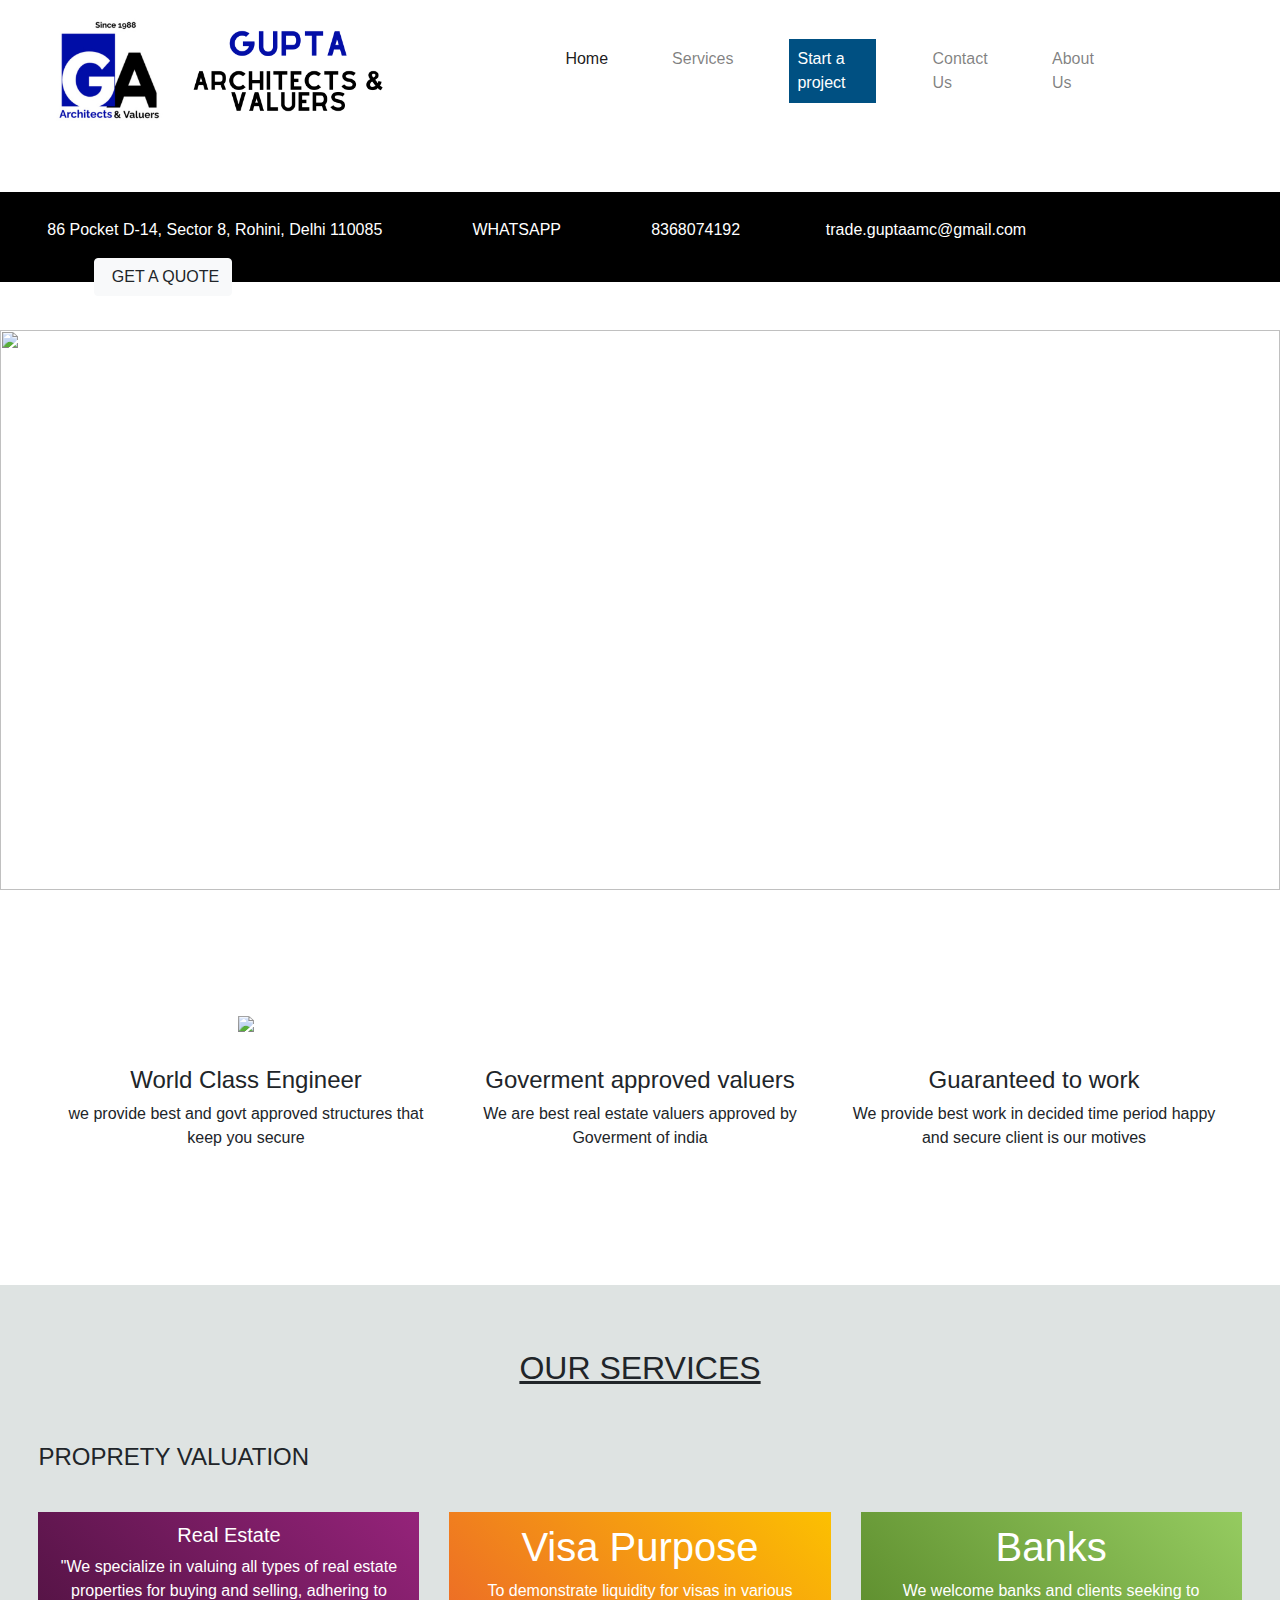
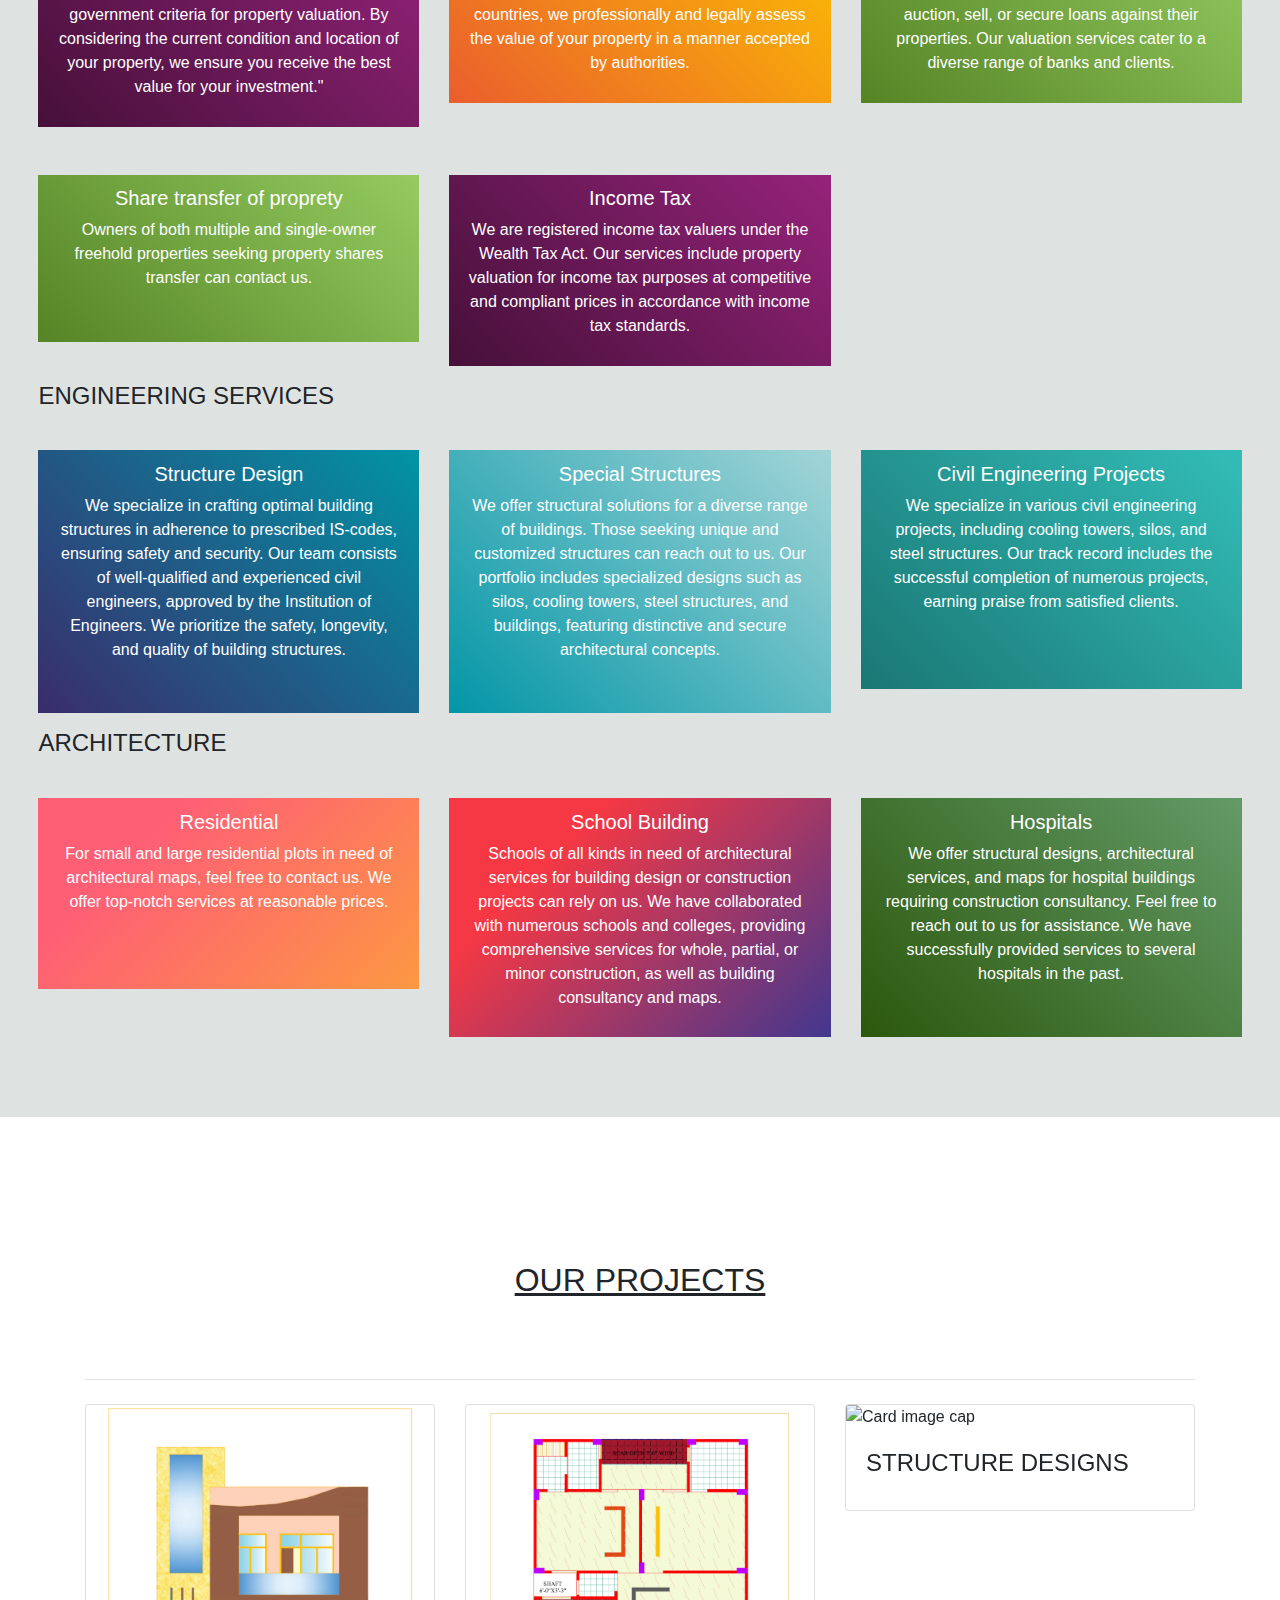
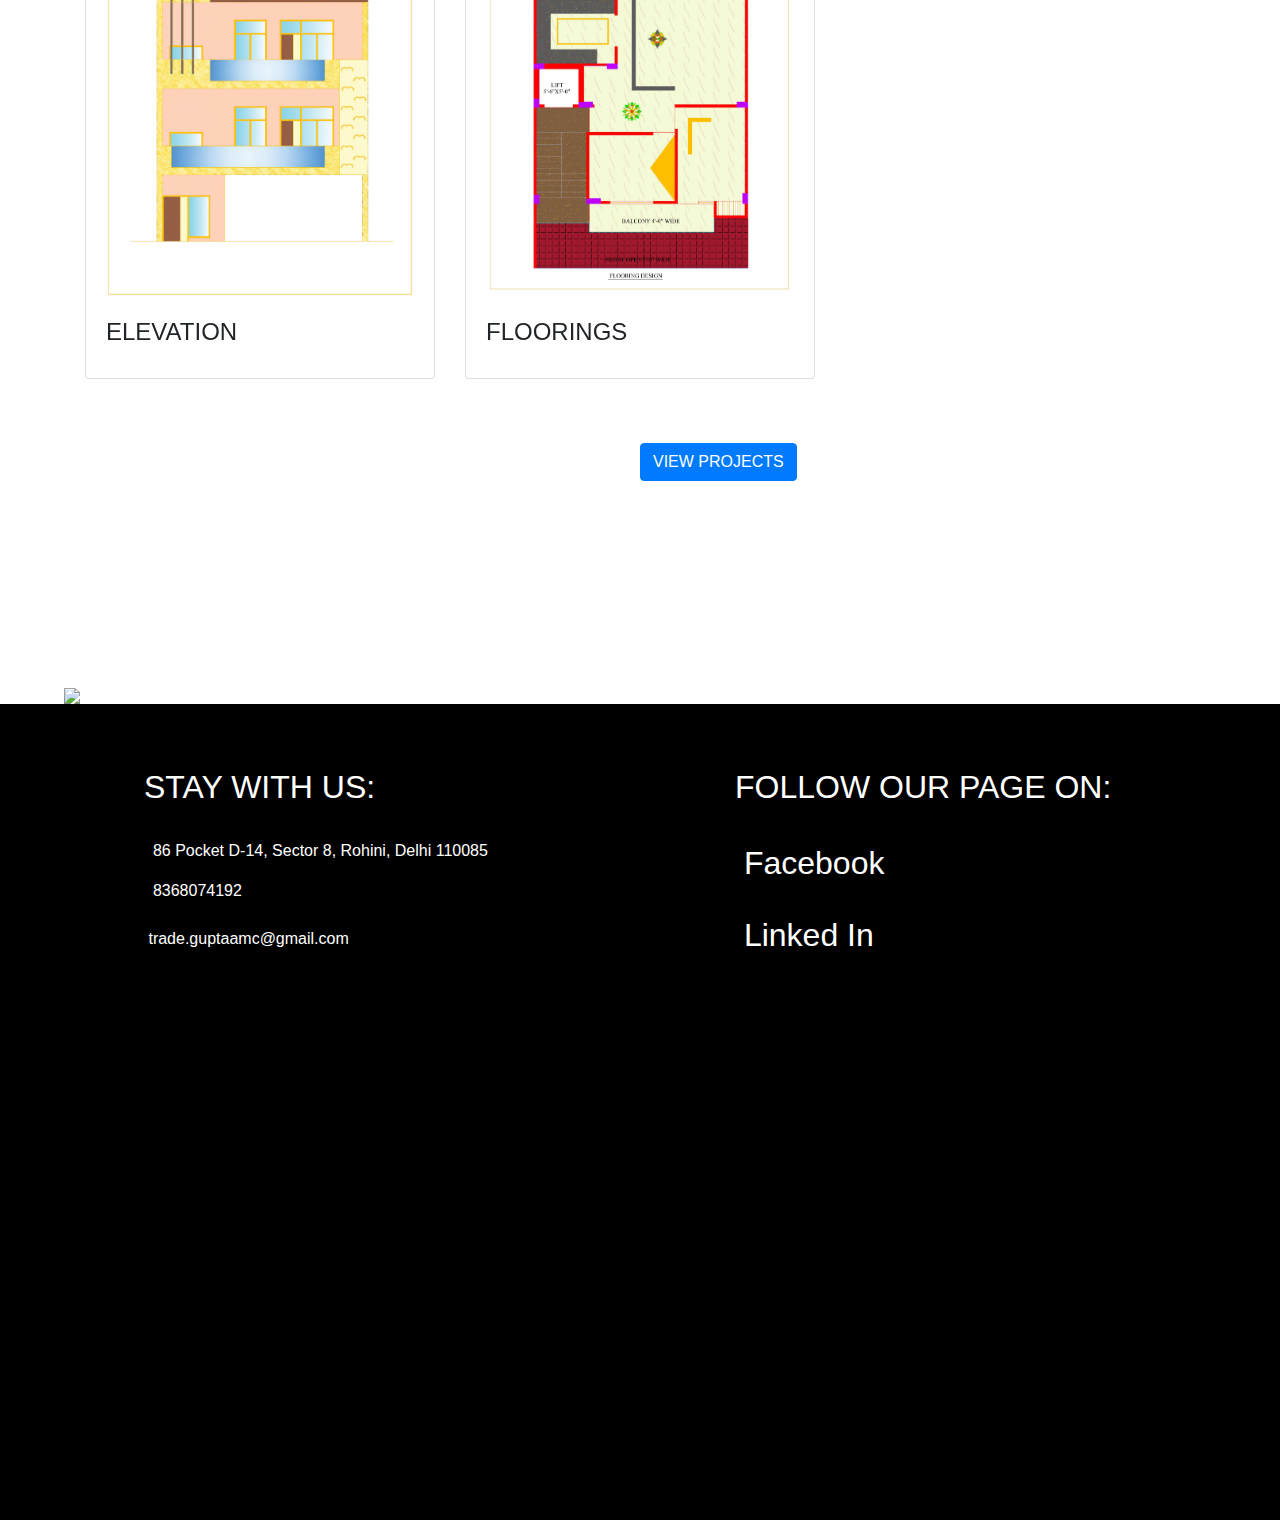
==== commit 289d3456: "changes" ====
--- a/index.html
+++ b/index.html
@@ -128,8 +128,7 @@
         <div class="rc" style="background-image: linear-gradient(45deg, #461039 0%, #95237a 100%);">
           <h5>Real Estate</h5>
           <p>
-            All kinds of real estate proprety valuation for buying and selliing as per goverment criteria for proprety
-            valuation , current condition and location of your proprety we will get you best value for your proprety
+            "We specialize in valuing all types of real estate properties for buying and selling, adhering to government criteria for property valuation. By considering the current condition and location of your property, we ensure you receive the best value for your investment."
           </p>
         </div>
       </div>
@@ -137,8 +136,7 @@
         <div class="rc" style="background-image: linear-gradient(45deg, #ea5e2d 0%, #fcc001 100%);">
           <h1>Visa Purpose</h1>
           <p>
-            To show liquidity in visas of various countries we value your proprety in legal and professional manner
-            acceptable by athourities.
+            To demonstrate liquidity for visas in various countries, we professionally and legally assess the value of your property in a manner accepted by authorities.
           </p>
         </div>
       </div>
@@ -146,8 +144,7 @@
         <div class="rc" style="background-image: linear-gradient(45deg, #558426 0%,#95cb60 100%);">
           <h1>Banks</h1>
           <p>
-            Banks and clients that need to auction , sell or loan thier propreties to bank are welcome.We provide
-            valution to all kinds of banks and clients.
+            We welcome banks and clients seeking to auction, sell, or secure loans against their properties. Our valuation services cater to a diverse range of banks and clients.
           </p>
         </div>
       </div>
@@ -155,8 +152,7 @@
         <div class="rc" style="background-image: linear-gradient(45deg, #558426 0%,#95cb60 100%);">
           <h5>Share transfer of proprety</h5>
           <p>
-            those with multiple and single owner proprety owners with freehold propreties can get thier propreties
-            shares transfered can contact us.<br /><br />
+            Owners of both multiple and single-owner freehold properties seeking property shares transfer can contact us.<br /><br />
           </p>
         </div>
       </div>
@@ -164,8 +160,7 @@
         <div class="rc" style="background-image: linear-gradient(45deg, #461039 0%, #95237a 100%);">
           <h5>Income Tax</h5>
           <p>
-            We are income tax registered valuers under wealth tax act . We provide valuation of your proprety for income
-            tax purposes at best and acceptable prices according to income tax standards.
+            We are registered income tax valuers under the Wealth Tax Act. Our services include property valuation for income tax purposes at competitive and compliant prices in accordance with income tax standards.
           </p>
         </div>
       </div>
@@ -176,9 +171,8 @@
         <div class="rc" style="background-image: linear-gradient(45deg, #3a2c6c 0%,#0194a5 100%);">
           <h5>Structure Design</h5>
           <p>
-            We provide best structure designs of buildings as per prescribed IS-codes to keep a building safe and secure
-            . We are well qualified and experienced civil engineers.We are approved by indstitution of engineers.We
-            ensure safety ,life and quality of building structure<br /><br>
+            We specialize in crafting optimal building structures in adherence to prescribed IS-codes, ensuring safety and security. Our team consists of well-qualified and experienced civil engineers, approved by the Institution of Engineers. We prioritize the safety, longevity, and quality of building structures.
+            <br /><br>
           </p>
         </div>
       </div>
@@ -186,9 +180,8 @@
         <div class="rc" style="background-image: linear-gradient(45deg, #0396a7 0%,#a2d5d7 100%);">
           <h5>Special Structures</h5>
           <p>
-            We provide structures for all kinds of buildings.Those who require unique and diffrent kinds of srtuture can
-            contact us. We have designed many special structure designs like silo , cooling towers ,steel structures and
-            buildings along with unique and secure building designs.<br /><br />
+            We offer structural solutions for a diverse range of buildings. Those seeking unique and customized structures can reach out to us. Our portfolio includes specialized designs such as silos, cooling towers, steel structures, and buildings, featuring distinctive and secure architectural concepts.
+            <br /><br />
           </p>
         </div>
       </div>
@@ -196,8 +189,7 @@
         <div class="rc" style="background-image: linear-gradient(45deg, #1a7774 0%,#33bdb8 100%);">
           <h5> Civil Engineering Projects</h5>
           <p>
-            We provide all diffrent kinds of civil Engineering projects like cooling towers , silos , steel structures
-            etc.We had completed a number of projects loved by our clients in past.<br /><br /><br />
+            We specialize in various civil engineering projects, including cooling towers, silos, and steel structures. Our track record includes the successful completion of numerous projects, earning praise from satisfied clients.<br /><br /><br />
           </p>
         </div>
       </div>
@@ -208,8 +200,8 @@
         <div class="rc" style="background-image: linear-gradient(315deg, #fc9842 0%, #fe5f75 74%);">
           <h5>Residential</h5>
           <p>
-            small and large residential plots that require architecture maps can contact us we provide you best services
-            at reasonable prices<br /><br /><br>
+            For small and large residential plots in need of architectural maps, feel free to contact us. We offer top-notch services at reasonable prices.
+            <br /><br /><br>
           </p>
         </div>
       </div>
@@ -217,17 +209,16 @@
         <div class="rc" style="background-image: linear-gradient(315deg, #42378f 0%, #f53844 74%);">
           <h5>School Building</h5>
           <p>
-            All kinds of school which require architectures of there buildings or progress some construction in school
-            can contact us for these services.We had worked with various schools and coleges that require either whole
-            partial or small construction or building consultancy and maps.
+            Schools of all kinds in need of architectural services for building design or construction projects can rely on us. We have collaborated with numerous schools and colleges, providing comprehensive services for whole, partial, or minor construction, as well as building consultancy and maps.
           </p>
         </div>
       </div>
       <div class="col-lg-4 col-md-6 col-sm-12">
         <div class="rc" style="background-image: linear-gradient(45deg, #2b580c 0% , #639a67 100%);">
           <h5>Hospitals</h5>
-          <p>We provide structures , architectures and maps for hospial buildings that require any sort of construction
-            consultancy can call or reach to us.We had provided services to some hospitals in past.</p><br />
+          <p>
+            We offer structural designs, architectural services, and maps for hospital buildings requiring construction consultancy. Feel free to reach out to us for assistance. We have successfully provided services to several hospitals in the past.
+          </p><br />
         </div>
       </div>
     </div>
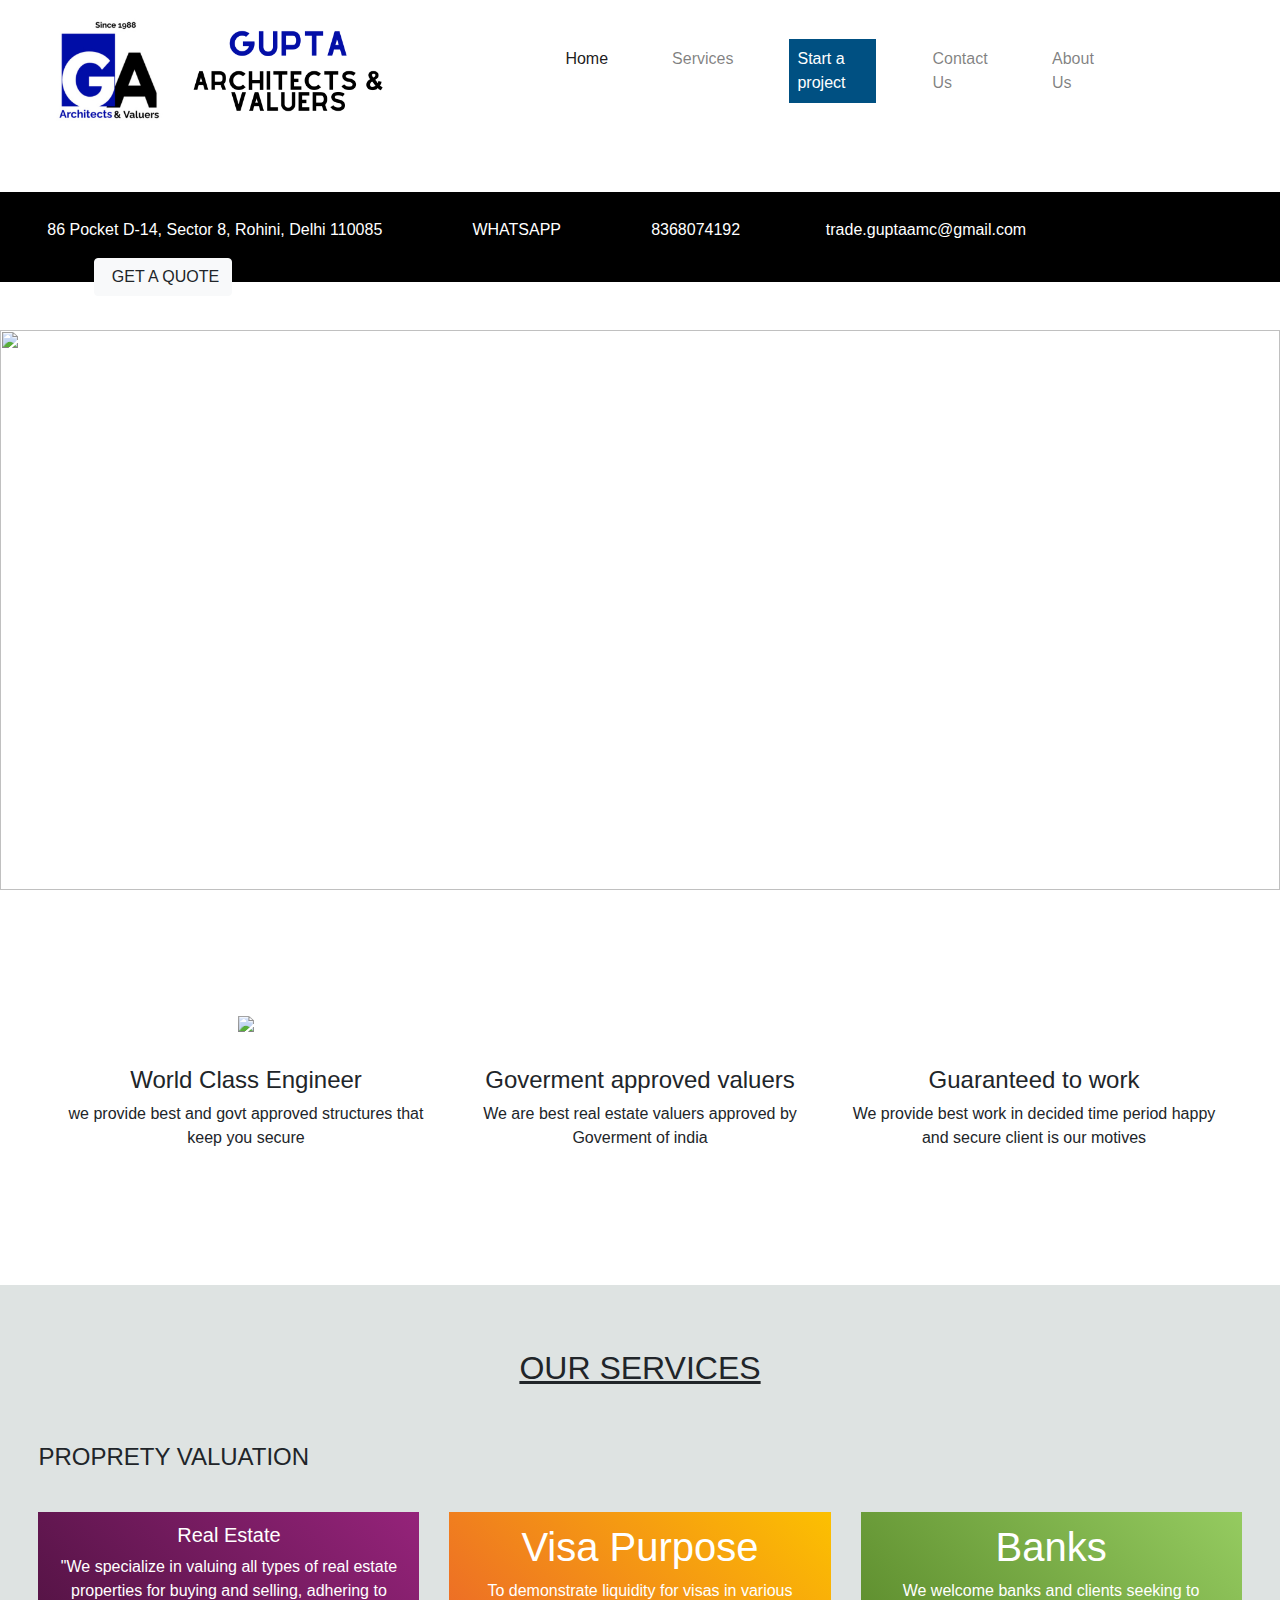
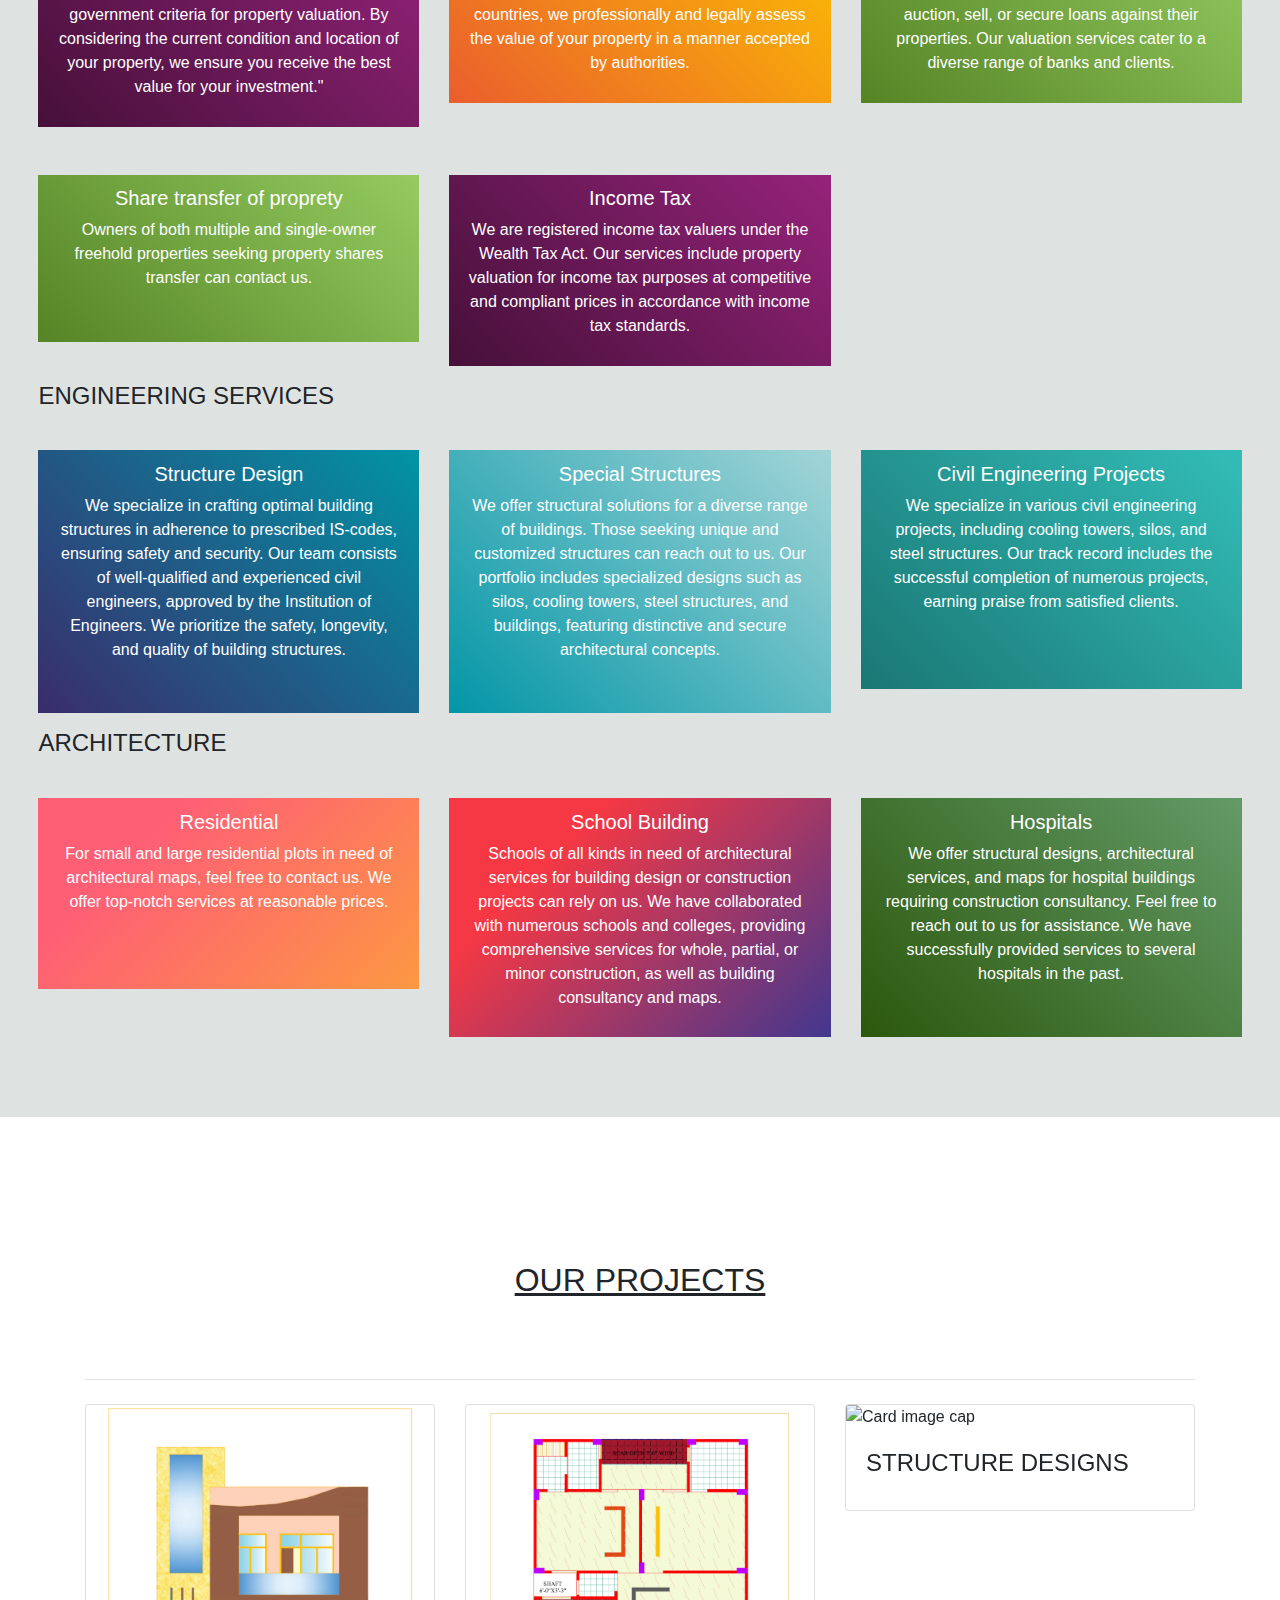
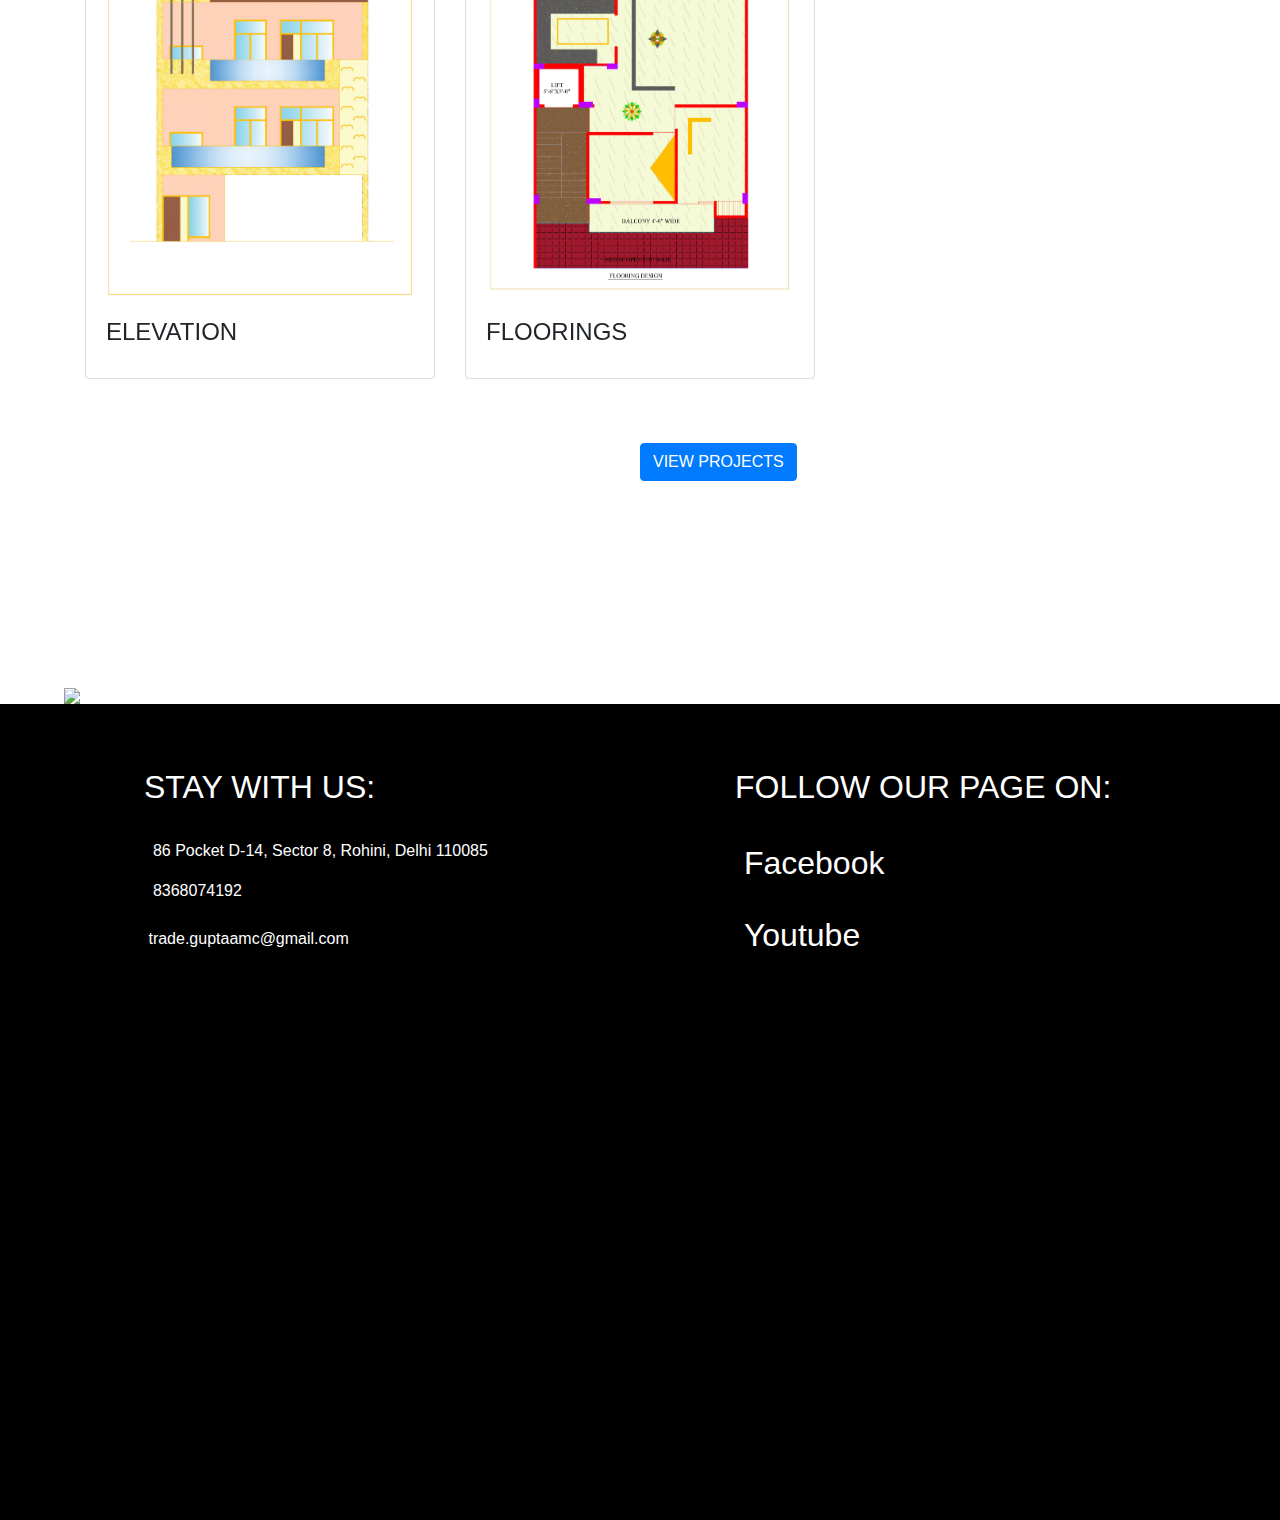
==== commit 268bbf4f: "add icons" ====
--- a/index.html
+++ b/index.html
@@ -431,8 +431,8 @@
       <div class="col-lg-6">
         <div class="c2">
           <h2>FOLLOW OUR PAGE ON:</h2><br />
-          <a href="#"><i class="fab fa-facebook-square fa-2x" style="color:#005082"></i> &nbspFacebook</a><br /><br />
-          <a href="#"><i class="fab fa-linkedin-in fa-2x" style="color:#005082"></i> &nbspLinked In</a><br /><br />
+          <a href="https://www.facebook.com/profile.php?id=61552981697644"><i class="fab fa-facebook-square fa-2x" style="color:#005082"></i> &nbspFacebook</a><br /><br />
+          <a href="https://www.youtube.com/channel/UCKyHjuylghVNPQDvP378v_w"><i class="fab fa-youtube fa-2x" style="color:#005082"></i> &nbspYoutube</a><br /><br />
         </div>
       </div>
     </div>
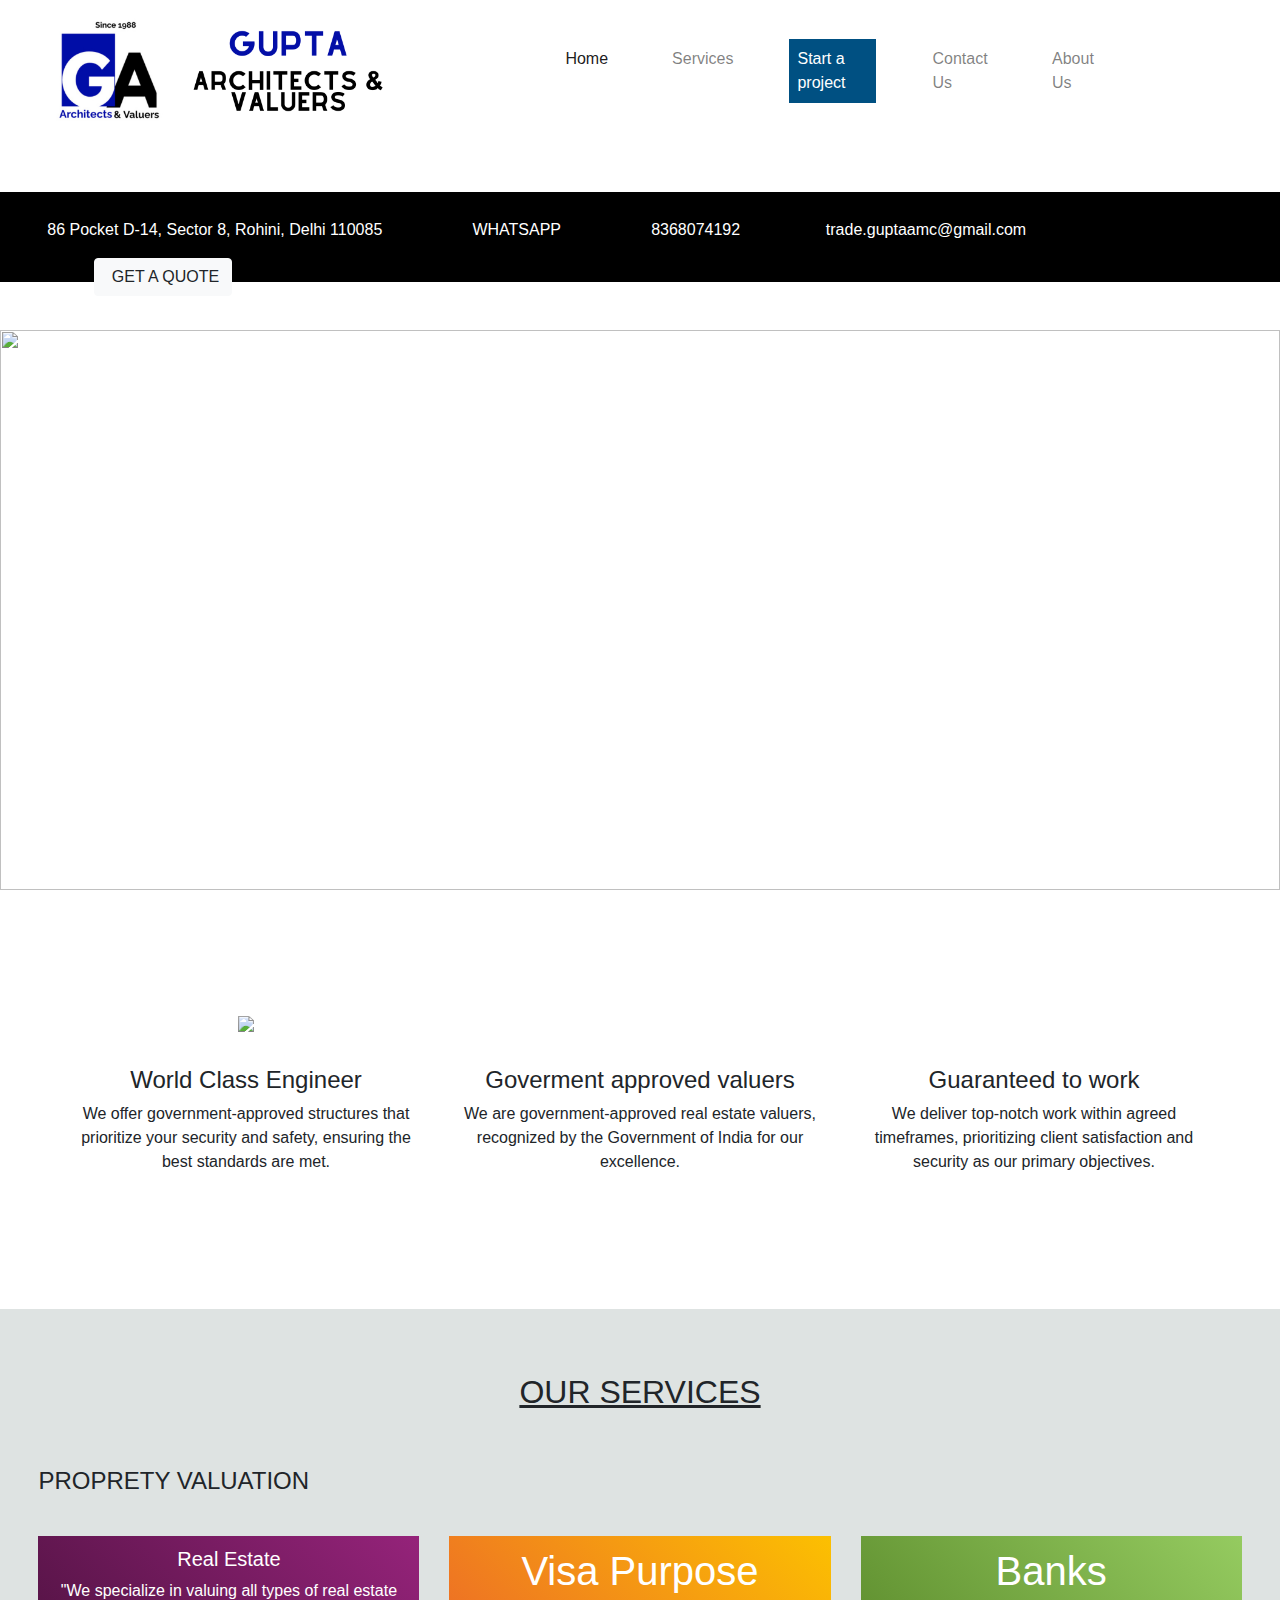
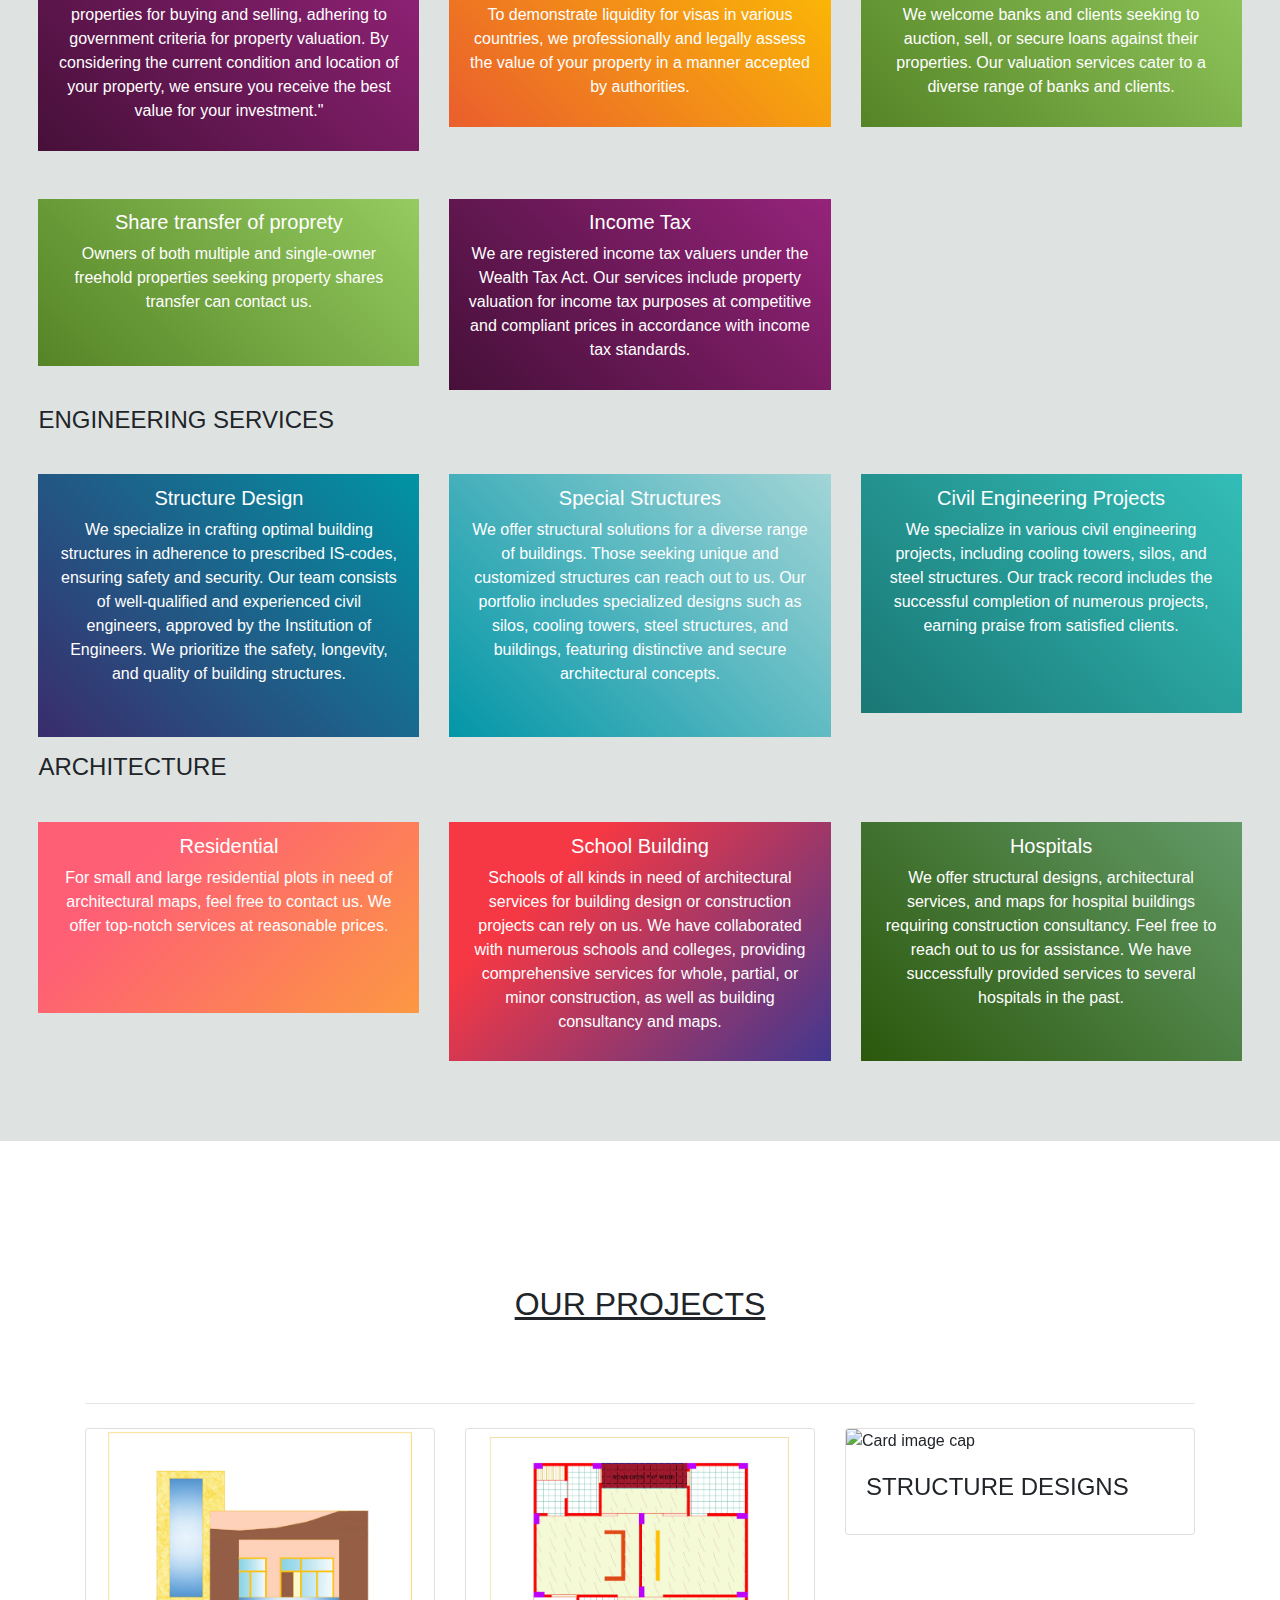
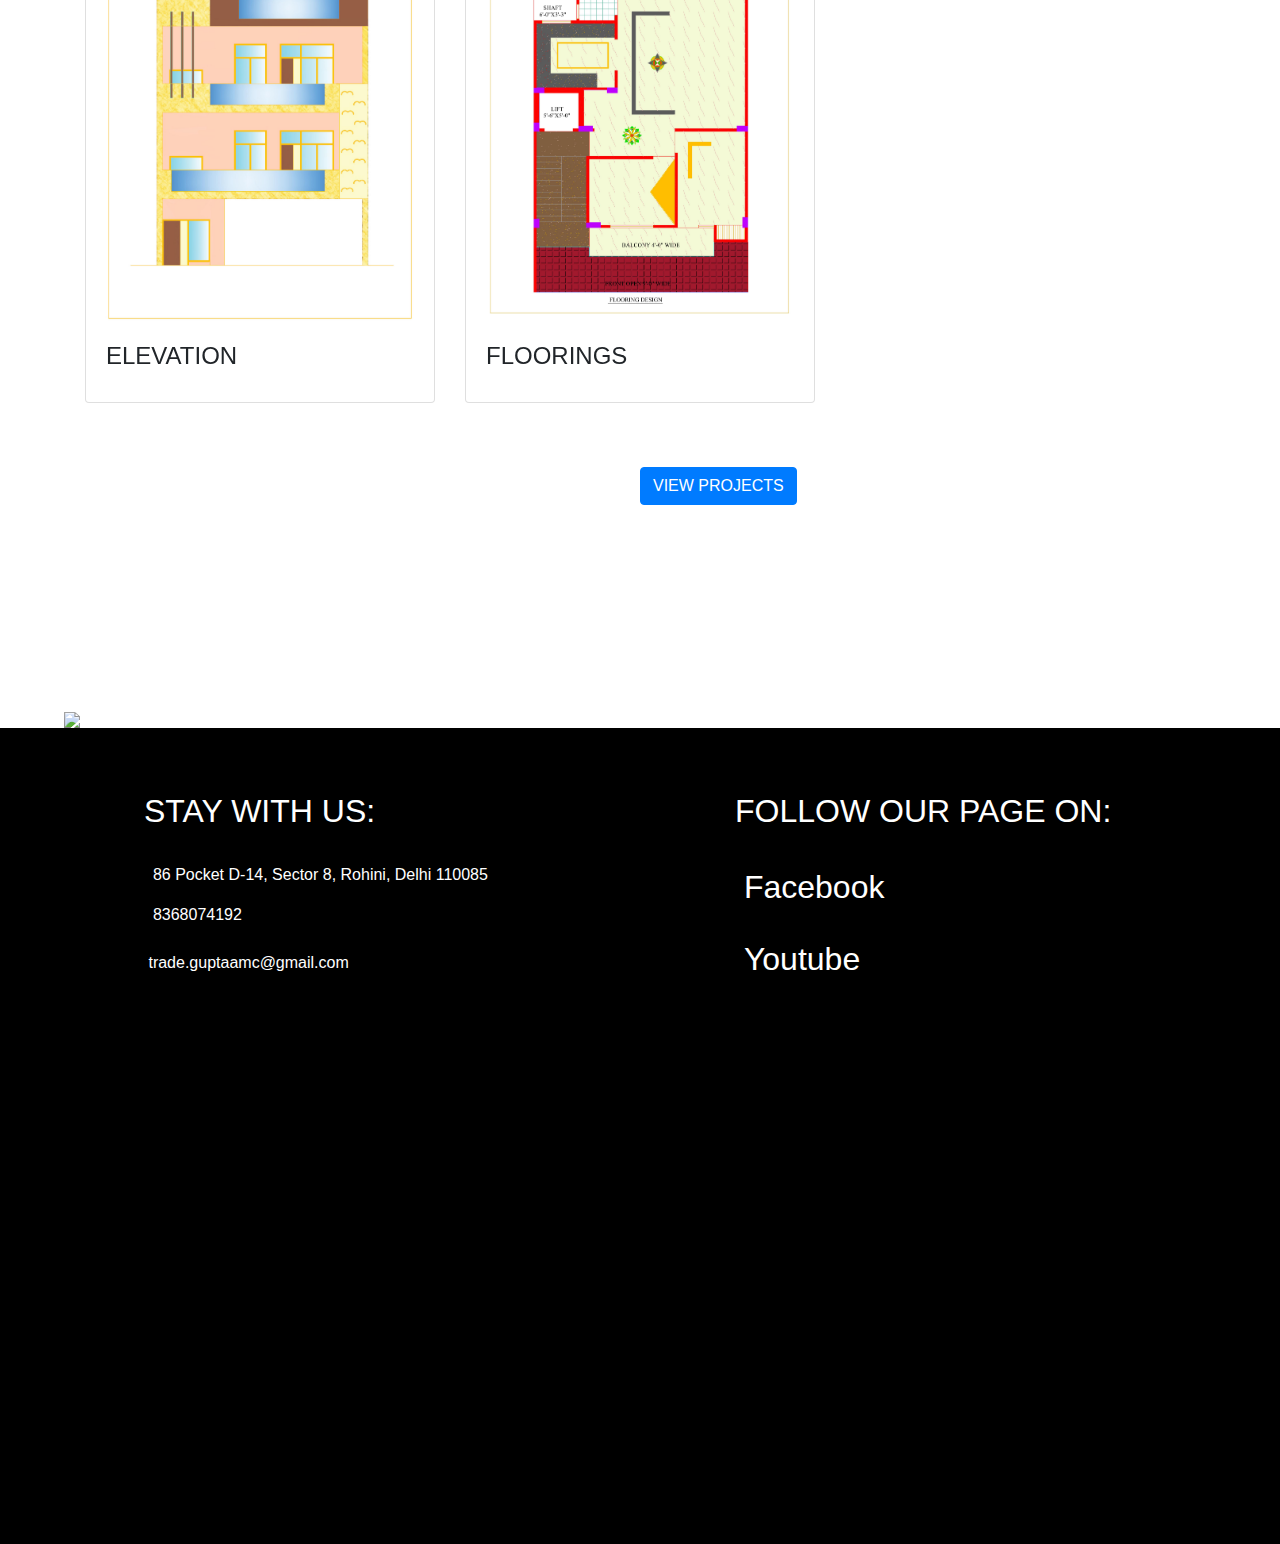
==== commit df6bed17: "add maps" ====
--- a/index.html
+++ b/index.html
@@ -49,7 +49,7 @@
   <!---contacter--->
   <section id="fn">
     <div class="ladg">
-      <a href="https://www.google.com/maps/dir//%2728.6285274,77.2774813%27">
+      <a href="https://www.google.com/maps/dir//%2728.705290, 77.123716%27">
         <p><i class="fas fa-map-marker-alt fa-2x"></i>&nbsp 86 Pocket D-14, Sector 8, Rohini, Delhi 110085</p>
       </a>
       <a href="https://api.whatsapp.com/send?phone=8368074192&text=">
@@ -105,15 +105,15 @@
         <h4><img
             src="https://cdn0.iconfinder.com/data/icons/construction-and-maintenance-3/50/Engineer-41-128.png" /><br /><br />World
           Class Engineer</h4>
-        <p>we provide best and govt approved structures that keep you secure</p>
+        <p>We offer government-approved structures that prioritize your security and safety, ensuring the best standards are met.</p>
       </div>
       <div class="col-lg-4 col-sm-12 feature-box">
         <h4><i class="far fa-sticky-note fa-5x"></i><br /><br />Goverment approved valuers</h4>
-        <p>We are best real estate valuers approved by Goverment of india</p>
+        <p>We are government-approved real estate valuers, recognized by the Government of India for our excellence.</p>
       </div>
       <div class="col-lg-4 col-sm-12 feature-box">
         <h4><span class="icon fas fa-bullseye fa-5x"></span><br /><br />Guaranteed to work</h4>
-        <p>We provide best work in decided time period happy and secure client is our motives</p>
+        <p>We deliver top-notch work within agreed timeframes, prioritizing client satisfaction and security as our primary objectives.</p>
       </div>
     </div>
   </section>
@@ -425,7 +425,7 @@
           <a href="tel:8368074192"><i class="fas fa-phone" style="color:#00bcd4"></i> &nbsp 8368074192<br /><br /></a>
           <a href="mailto:trade.guptaamc@gmail.com"><i class="fas fa-envelope" style="color:#00bcd4"></i>
             &nbsptrade.guptaamc@gmail.com<br /><br /></a>
-          <a><iframe src="https://www.google.com/maps/embed?pb=!1m18!1m12!1m3!1d14003.2357210842!2d77.29797765!3d28.665439199999998!2m3!1f0!2f0!3f0!3m2!1i1024!2i768!4f13.1!3m3!1m2!1s0x390cfb8229ceaf71%3A0x35f52ec0b0901eff!2sGupta%20Associates%20govt.%20Approved%20valuers%20Delhi%20ncr!5e0!3m2!1sen!2sin!4v1623594755909!5m2!1sen!2sin" width="80%" height="450" style="border:0;" allowfullscreen=""></iframe></a><br /><br />
+          <a><iframe src="https://www.google.com/maps/embed?pb=!1m14!1m12!1m3!1d874.8696551184806!2d77.12320101045945!3d28.705239096616445!2m3!1f0!2f0!3f0!3m2!1i1024!2i768!4f13.1!5e0!3m2!1sen!2sin!4v1699860052916!5m2!1sen!2sin" width="80%" height="450" style="border:0;" allowfullscreen=""></iframe></a><br /><br />
         </div>
       </div>
       <div class="col-lg-6">
